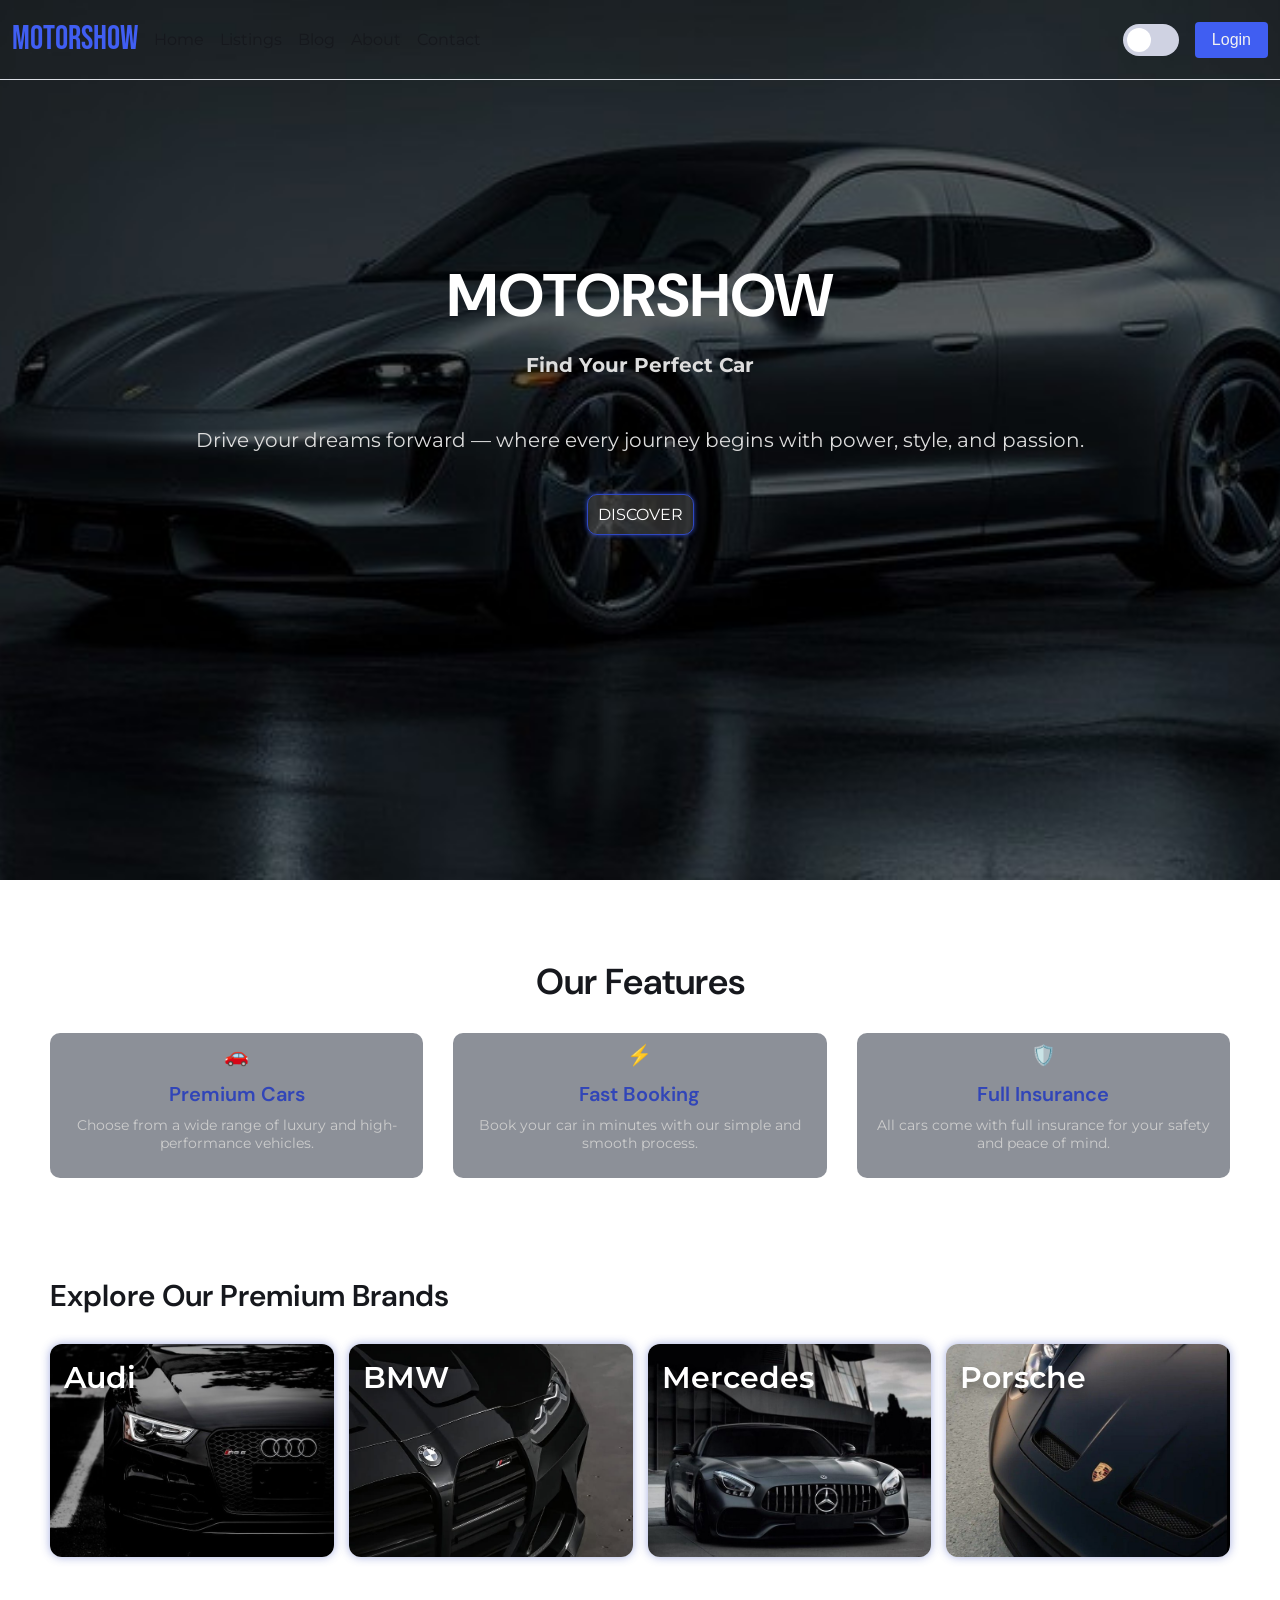
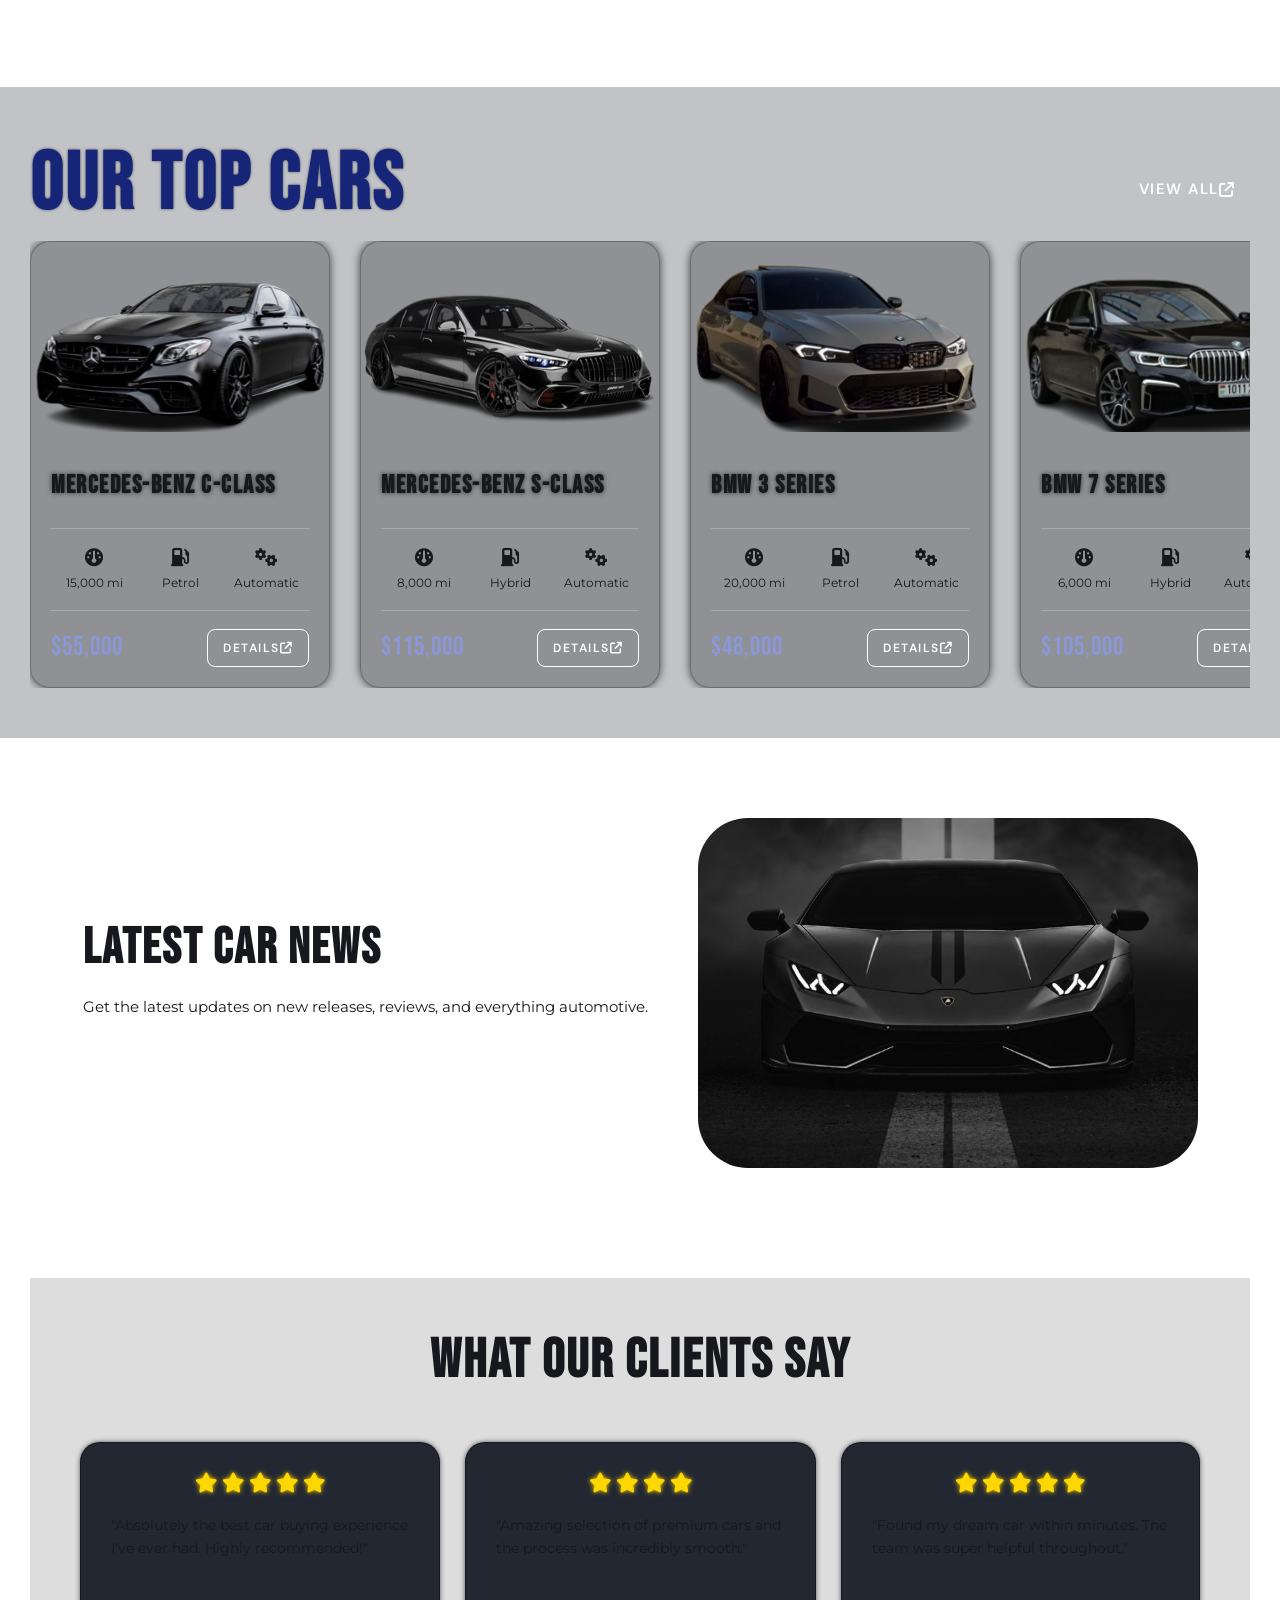
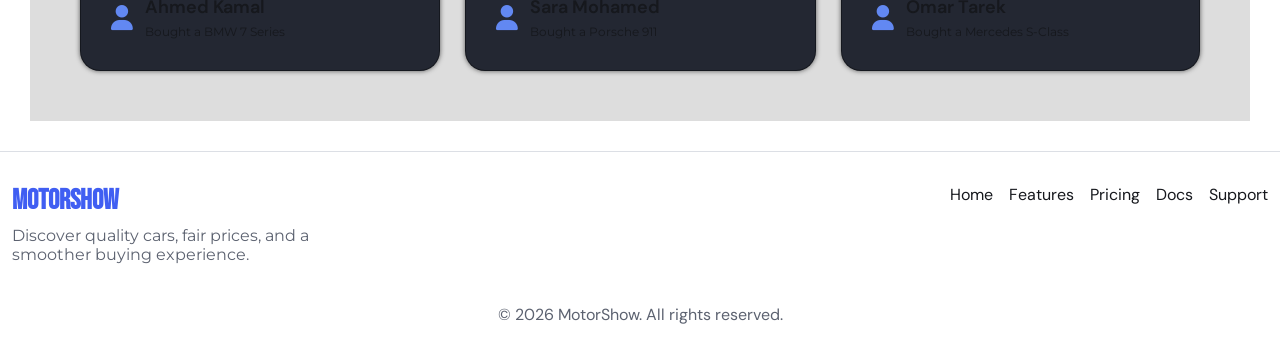
==== index.html @ eb18494c "add reviews-sec" ====
<!doctype html>
<html lang="en">
    <head>
        <meta charset="UTF-8" />
        <meta name="viewport" content="width=device-width, initial-scale=1.0" />
        <title>MotorShow</title>
        <link rel="stylesheet" href="styles/global.css">
        <link rel="stylesheet" href="styles/home.css">
        <link rel="stylesheet" href="https://cdnjs.cloudflare.com/ajax/libs/font-awesome/6.5.1/css/all.min.css">
    </head>
    <body>
        <header>
            <nav class="navbar">
                <div class="container">
                    <a href="#" class="navbar-brand">MotorShow</a>

                    <div class="navbar-nav">
                        <ul class="nav">
                            <a href="index.html" class="nav-link">Home</a>
                            <a href="pages/listings.html" class="nav-link">Listings</a>
                            <a href="pages/blog.html" class="nav-link">Blog</a>
                            <a href="pages/about.html" class="nav-link">About</a>
                            <a href="pages/contact.html" class="nav-link">Contact</a>
                        </ul>
                    </div>

                    <button id="themeToggle" class="theme-toggler"></button>

                    <button class="login button primary">Login</button>
                </div>
            </nav>


            <section class="hero_sec">
                <div class="hero_sec_content">
                    <h1>MOTORSHOW</h1>
                    <p><b>Find Your Perfect Car</b></p>
                    <p>Drive your dreams forward — where every journey begins with power, style, and passion.</p>
                    <a href="#">DISCOVER</a>
                </div>
            </section>
        </header>


        <section class="features">
            <h2>Our Features</h2>

            <div class="features-container">
                <div class="feature-box">
                    <div class="icon">🚗</div>
                    <h3>Premium Cars</h3>
                    <p>Choose from a wide range of luxury and high-performance vehicles.</p>
                </div>

                <div class="feature-box">
                    <div class="icon">⚡</div>
                    <h3>Fast Booking</h3>
                    <p>Book your car in minutes with our simple and smooth process.</p>
                </div>

                <div class="feature-box">
                    <div class="icon">🛡️</div>
                    <h3>Full Insurance</h3>
                    <p>All cars come with full insurance for your safety and peace of mind.</p>
                </div>

            </div>
        </section>


        <section class="brands">
            <h2>Explore Our Premium Brands</h2>

            <div class="brands-cards">
                <div class="band-card">
                    <div class="band-img">
                        <img src="assets/images/Audi-logo.jpg" alt="brand">
                    </div>
                    <span class="band-name">Audi</span>
                </div>

                <div class="band-card">
                    <div class="band-img">
                        <img src="assets/images/BMW-logo.jpg" alt="brand">
                    </div>
                    <span class="band-name">BMW</span>
                </div>

                <div class="band-card">
                    <div class="band-img">
                        <img src="assets/images/Mercedes-Benz-logo.jpg" alt="brand">
                    </div>
                    <span class="band-name">Mercedes</span>
                </div>

                <div class="band-card">
                    <div class="band-img">
                        <img src="assets/images/Porsche-logo.jpg" alt="brand">
                    </div>
                    <span class="band-name">Porsche</span>
                </div>
            </div>
        </section>
        

        <section class="top-cars-sec">
            <div class="top-cars-header">
                <h2>Our Top Cars</h2>
                <a href="pages/listings.html" class="view-all-btn">
                    View All <i class="fa-solid fa-arrow-up-right-from-square"></i>
                </a>
            </div>

            <div class="top-cars-cards-scroll">
                <div class="top-cars-cards" id="TopCarsCards"></div>
            </div>
        </section>

        
        <section class="news-sec">
            <div class="news-sec-text">
                <h2>Latest Car News</h2>
                <p class="news-desc">Get the latest updates on new releases, reviews, and everything automotive.</p>
                <a href="pages/blog.html" class="news-btn">Explore News</a>
            </div>
            <div class="news-sec-img">
                <img src="assets/images/news.jpg" alt="Car News">
            </div>
        </section>


        <section class="reviews-sec">
            <h2>What Our Clients Say</h2>

            <div class="reviews-cards">
                <div class="reviews-card">
                    <div class="stars">
                        <i class="fa-solid fa-star"></i>
                        <i class="fa-solid fa-star"></i>
                        <i class="fa-solid fa-star"></i>
                        <i class="fa-solid fa-star"></i>
                        <i class="fa-solid fa-star"></i>
                    </div>
                    <p>"Absolutely the best car buying experience I've ever had. Highly recommended!"</p>
                    <div class="user">
                        <i class="fa-solid fa-user"></i>
                        <div>
                            <h4>Ahmed Kamal</h4>
                            <span>Bought a BMW 7 Series</span>
                        </div>
                    </div>
                </div>

                <div class="reviews-card">
                    <div class="stars">
                        <i class="fa-solid fa-star"></i>
                        <i class="fa-solid fa-star"></i>
                        <i class="fa-solid fa-star"></i>
                        <i class="fa-solid fa-star"></i>
                    </div>
                    <p>"Amazing selection of premium cars and the process was incredibly smooth."</p>
                    <div class="user">
                        <i class="fa-solid fa-user"></i>
                        <div>
                            <h4>Sara Mohamed</h4>
                            <span>Bought a Porsche 911</span>
                        </div>
                    </div>
                </div>

                <div class="reviews-card">
                    <div class="stars">
                        <i class="fa-solid fa-star"></i>
                        <i class="fa-solid fa-star"></i>
                        <i class="fa-solid fa-star"></i>
                        <i class="fa-solid fa-star"></i>
                        <i class="fa-solid fa-star"></i>
                    </div>
                    <p>"Found my dream car within minutes. The team was super helpful throughout."</p>
                    <div class="user">
                        <i class="fa-solid fa-user"></i>
                        <div>
                            <h4>Omar Tarek</h4>
                            <span>Bought a Mercedes S-Class</span>
                        </div>
                    </div>
                </div>

            </div>
        </section>


        <footer class="footer">
            <div class="container">
                <div class="footer-brand">
                    <h3>MotorShow</h3>
                    <p>Discover quality cars, fair prices, and a smoother buying experience.</p>
                </div>

                <div class="footer-links">
                    <a href="#">Home</a>
                    <a href="#">Features</a>
                    <a href="#">Pricing</a>
                    <a href="#">Docs</a>
                    <a href="#">Support</a>
                </div>
            </div>


            <div class="footer-bottom">© 2026 MotorShow. All rights reserved.</div>
        </footer>

        <script src="scripts/top-cars.js"></script>
        <script src="scripts/toggleTheme.js"></script>
    </body>
</html>
---- styles/global.css ----
/* External fonts */
@import url('https://fonts.googleapis.com/css2?family=DM+Sans:ital,opsz,wght@0,9..40,100..1000;1,9..40,100..1000&family=Montserrat:ital,wght@0,100..900;1,100..900&display=swap');
@import url('https://fonts.googleapis.com/css2?family=Bebas+Neue');

/* Global Reset */
*,
*::after,
*::before {
    margin: 0;
    padding: 0;
    box-sizing: border-box;
}

/* Global variables */
:root,
[data-theme=light] {
    /* Base surfaces */
    --base-color: hsl(0, 0%, 100%);
    --surface-1: hsl(0, 0%, 98%);
    --surface-2: hsl(220, 20%, 96%);

    /* Brand */
    --primary-color: hsl(230, 87%, 60%);
    --secondary-color: hsl(262, 70%, 55%);
    --tertiary-color: hsl(190, 80%, 45%);
    --accent-color: hsl(45, 100%, 55%);

    /* Text */
    --text-light: hsl(0, 0%, 95%);
    --text-dark: hsl(222, 15%, 10%);
    --text-color: hsl(222, 15%, 10%);
    --text-muted: hsl(222, 10%, 40%);

    /* UI states */
    --success-color: hsl(145, 60%, 42%);
    --warning-color: hsl(38, 95%, 55%);
    --danger-color: hsl(0, 80%, 55%);
    --info-color: hsl(200, 90%, 55%);

    /* Borders / dividers */
    --border-color: hsl(220, 15%, 88%);

    /* Font face */
    --ff1: "DM Sans", Arial, Helvetica, sans-serif;
    --ff2: "Montserrat", Arial, Helvetica, sans-serif;

    /* Spacing */
    --spacing1: 0.25rem;
    --spacing2: 0.5rem;
    --spacing3: 0.75rem;
    --spacing4: 1rem;
    --spacing5: 1.25rem;
    --spacing6: 1.5rem;
    --spacing7: 2rem;
    --spacing8: 3rem;
    --spacing9: 5rem;

    /* Font size */
    --fs1: calc(1.375rem + 1.5vw);
    --fs2: calc(1.325rem + 0.9vw);
    --fs3: calc(1.3rem + 0.6vw);
    --fs4: calc(1.275rem + 0.3vw);
    --fs5: 1.25rem;
    --fs6: 1rem;
}

[data-theme=dark] {
    color-scheme: dark;

    /* Base surfaces */
    --base-color: hsl(222, 18%, 10%);
    --surface-1: hsl(222, 18%, 14%);
    --surface-2: hsl(222, 18%, 18%);

    /* Brand (slightly brighter for dark mode) */
    --primary-color: hsl(230, 90%, 65%);
    --secondary-color: hsl(262, 80%, 65%);
    --tertiary-color: hsl(190, 85%, 55%);
    --accent-color: hsl(45, 100%, 60%);

    /* Text */
    --text-color: hsl(0, 0%, 95%);
    --text-muted: hsl(0, 0%, 70%);

    /* UI states (brightened for visibility on dark bg) */
    --success-color: hsl(145, 65%, 55%);
    --warning-color: hsl(38, 95%, 60%);
    --danger-color: hsl(0, 85%, 65%);
    --info-color: hsl(200, 90%, 65%);

    /* Borders / dividers */
    --border-color: hsl(222, 15%, 28%);
}


/* Override default styles */
html,
body {
    font-family: var(--ff2);
    background-color: var(--base-color);
    color: var(--text-color);
    scroll-behavior: smooth;
}

h1,
.h1,
h2,
.h2,
h3,
.h3,
h4,
.h4,
h5,
.h5,
h6,
.h6 {
    font-family: var(--ff1);
    margin-top: 0;
    margin-bottom: var(--spacing2);
    font-weight: 600;
    line-height: 1.2;
    color: var(--text-color);
}

h1,
.h1 {
    font-size: var(--fs1);
}

h2,
.h2 {
    font-size: var(--fs2);
}

h3,
.h3 {
    font-size: var(--fs3);
}

h4,
.h4 {
    font-size: var(--fs4);
}

h5,
.h5 {
    font-size: var(--fs5);
}

h6,
.h6 {
    font-size: var(--fs6);
}

p {
    margin-top: 0;
    margin-bottom: 1rem;
}

/* Utilities */

/* buttons */
.button {
    --btn-text: var(--text-color);
    --btn-color: transparent;
    --btn-border-color: transparent;
    --btn-border-width: 1px;
    --btn-border-radius: 0.25rem;
    display: inline-block;
    padding: var(--spacing2) var(--spacing4);
    font-size: var(--fs6);
    color: var(--btn-text);
    text-align: center;
    text-decoration: none;
    vertical-align: middle;
    cursor: pointer;
    border: var(--btn-border-width) solid var(--btn-border-color);
    border-radius: var(--btn-border-radius);
    background-color: var(--btn-color);
    transition: color 0.15s ease-in-out, background-color 0.15s ease-in-out, border-color 0.15s ease-in-out;
}

.button:hover {
    background-color: color-mix(in srgb, var(--btn-color), black 10%);
    border-color: color-mix(in srgb, var(--btn-color), black 15%);
}

.button:active {
    background-color: color-mix(in srgb, var(--btn-color), black 20%);
    border-color: color-mix(in srgb, var(--btn-color), black 25%);
}

.button:focus-visible {
    box-shadow: 0 0 0 0.25rem color-mix(in srgb, var(--btn-color), transparent 70%);
}

.button.primary {
    --btn-text: var(--text-light);
    --btn-color: var(--primary-color);
}

.button.secondary {
    --btn-text: var(--text-light);
    --btn-color: var(--secondary-color);
}

.button.tertiary {
    --btn-text: var(--text-dark);
    --btn-color: var(--tertiary-color);
}

.button.accent {
    --btn-text: var(--text-dark);
    --btn-color: var(--accent-color);
}

.button.success {
    --btn-text: var(--text-dark);
    --btn-color: var(--success-color);
}

.button.warning {
    --btn-text: var(--text-dark);
    --btn-color: var(--warning-color);
}

.button.danger {
    --btn-text: var(--text-light);
    --btn-color: var(--danger-color);
}

/* containers */
.container {
    width: 100%;
    padding: 0 var(--spacing3);
    margin: auto;
}

.container-sm {
    max-width: 540px;
    margin: auto;
    padding: 0 var(--spacing3);
}

.container-md {
    max-width: 720px;
    margin: auto;
    padding: 0 var(--spacing3);
}

.container-lg {
    max-width: 960px;
    margin: auto;
    padding: 0 var(--spacing3);
}

.container-xl {
    max-width: 1140px;
    margin: auto;
    padding: 0 var(--spacing3);
}

/* form control */
.form-group {
    display: flex;
    flex-direction: column;
    gap: var(--spacing2);
    margin-bottom: var(--spacing5);
}

.form-label {
    font-family: var(--ff1);
    font-size: var(--fs6);
    color: var(--text-color);
    font-weight: 500;
}

.form-control {
    width: 100%;
    padding: var(--spacing3) var(--spacing4);
    font-size: var(--fs6);
    font-family: var(--ff2);
    color: var(--text-color);
    background-color: var(--surface-1, var(--base-color));
    border: 1px solid var(--border-color, rgba(0, 0, 0, 0.15));
    border-radius: 0.5rem;
    outline: none;
    transition: border-color 0.15s ease, box-shadow 0.15s ease, background-color 0.15s ease;
}

/* PLACEHOLDER */
.form-control::placeholder {
    color: color-mix(in srgb, var(--text-color), transparent 60%);
}

.form-control:focus {
    border-color: var(--primary-color);
    box-shadow: 0 0 0 0.2rem color-mix(in srgb, var(--primary-color), transparent 75%);
}

textarea.form-control {
    min-height: 120px;
    resize: vertical;
}

.form-text {
    font-size: 0.85rem;
    color: var(--text-muted);
}

/* validate state */
.form-control.is-success {
    border-color: var(--success-color);
}

.form-control.is-success:focus {
    box-shadow: 0 0 0 0.2rem color-mix(in srgb, var(--success-color), transparent 75%);
}

.form-control.is-error {
    border-color: var(--danger-color);
}

.form-control.is-error:focus {
    box-shadow: 0 0 0 0.2rem color-mix(in srgb, var(--danger-color), transparent 75%);
}

.form-control.is-warning {
    border-color: var(--warning-color);
}

.form-control.is-warning:focus {
    box-shadow: 0 0 0 0.2rem color-mix(in srgb, var(--warning-color), transparent 75%);
}

/* feedback */
.form-feedback {
    font-size: 0.85rem;
    margin-top: -0.25rem;
}

.form-feedback.success {
    color: var(--success-color);
}

.form-feedback.error {
    color: var(--danger-color);
}

.form-feedback.warning {
    color: var(--warning-color);
}

/* Select */
.select {
    /* remove arrow */
    appearance: none;

    /* custom arrow */
    background-image: url("data:image/svg+xml,%3Csvg xmlns='http://www.w3.org/2000/svg' viewBox='0 0 20 20'%3E%3Cpath fill='%23666' d='M5 7l5 5 5-5z'/%3E%3C/svg%3E");
    background-repeat: no-repeat;
    background-position: right var(--spacing1) center;
    background-size: 1rem;

    padding: var(--spacing3) var(--spacing8) var(--spacing3) var(--spacing4);
    font-size: var(--fs6);
    color: var(--text-color);
    background-color: var(--surface-1, var(--base-color));
    border: 1px solid var(--border-color);
    border-radius: 0.5rem;
    outline: none;
    cursor: pointer;
    transition: border-color 0.15s ease,
        box-shadow 0.15s ease,
        background-color 0.15s ease;
}

.select:focus {
    border-color: var(--primary-color);
    box-shadow: 0 0 0 0.2rem color-mix(in srgb, var(--primary-color), transparent 75%);
}

.select:hover {
    border-color: color-mix(in srgb, var(--border-color), var(--text-color) 20%);
}

/* navbar */
.navbar {
    --brand-font: "Bebas Neue", "Arial Narrow", Arial, Helvetica, sans-serif;
    --brand-color: var(--primary-color);
    display: flex;
    gap: var(--spacing4);
    flex-wrap: nowrap;
    align-items: center;
    justify-content: space-between;
    color: var(--navbar-text-color);
    padding: var(--spacing4) 0;
    border-bottom: 1px solid var(--border-color);
}

.navbar>.container {
    display: flex;
    gap: inherit;
    align-items: center;
    justify-content: space-between;
}

.navbar .navbar-brand {
    font-family: var(--brand-font);
    font-size: var(--fs2);
    font-weight: normal;
    color: var(--brand-color);
    text-decoration: none;
    padding: var(--spacing1) 0;
}

.navbar-nav {
    display: flex;
    flex-grow: 1;
    align-items: center;
}

.navbar .nav {
    display: flex;
    gap: var(--spacing4);
    list-style: none;
    align-items: center;
}

.navbar .nav .nav-link {
    color: var(--text-color);
    text-decoration: none;
    transition: color 0.15s ease;

}

.navbar .nav .nav-link:hover {
    color: var(--primary-color);
}

.theme-toggler {
    --bg-light: hsl(230, 25%, 85%);
    --bg-dark: hsl(230, 87%, 75%);
    --toggler-thumb: #fff;
    --width: 3.5rem;
    --height: 2rem;
    --margin: 0.25rem;
    --thumb-width: calc(var(--height) - var(--margin) * 2);
    position: relative;
    width: var(--width);
    height: var(--height);
    background-color: var(--bg-light);
    border: none;
    border-radius: 50rem;
}

.theme-toggler::after {
    content: "";
    position: absolute;
    display: block;
    width: var(--thumb-width);
    aspect-ratio: 1 / 1;
    background-color: var(--toggler-thumb);
    border-radius: 100%;
    left: 0;
    top: 50%;
    translate: var(--margin) -50%;
    transition: translate 0.25s ease,
        background-color 0.25s ease;
}

[data-theme="dark"] .theme-toggler {
    background-color: var(--bg-dark)
}

[data-theme="dark"] .theme-toggler::after {
    translate: calc(var(--width) - var(--thumb-width) - var(--margin)) -50%;
}

/* footer */
.footer {
    color: var(--text-color);
    padding: var(--spacing7) 0;
    border-top: 1px solid var(--border-color);
    font-family: var(--ff1);
}

.footer .container {
    display: flex;
    justify-content: space-between;
    gap: var(--spacing6);
    flex-wrap: wrap;
}

.footer-brand {
    max-width: 20rem;
}

.footer-brand h3 {
    font-family: "Bebas Neue", "Arial Narrow", Arial, sans-serif;
    color: var(--primary-color);
    font-size: var(--fs3);
    margin-bottom: var(--spacing2);
}

.footer-brand p {
    font-family: var(--ff2);
    color: var(--text-muted);
    font-size: var(--fs6);
}

.footer-links {
    display: flex;
    gap: var(--spacing4);
    flex-wrap: wrap;
}

.footer-links a {
    text-decoration: none;
    color: var(--text-color);
    transition: color 0.15s ease;
}

.footer-links a:hover {
    color: var(--primary-color);
}

.footer-bottom {
    margin-top: var(--spacing6);
    text-align: center;
    color: var(--text-muted);
}
---- styles/home.css ----
header{
    background-image: url("../assets/images/header.jpg");
    background-position: center;
    background-size: cover;
    background-repeat: no-repeat;
}
.hero_sec{
    width: 100%;
    height: 800px;
    display: flex;
    justify-content: center;
    padding-top: 80px;
}
.hero_sec_content{
    padding: 100px;
    text-align: center;
    line-height: 50px;
}
.hero_sec_content h1{
    font-size: 60px;
    font-weight: bold;
    color: #ffffff;
}
.hero_sec_content p {
    font-size: 20px;
    margin-bottom: 25px;
    color: #ddd;
}
.hero_sec_content a {
    border: 1px solid #2f48c2;
    border-radius: 10px;
    text-decoration: none;
    padding:10px;
    color: #ffffff;
    background-color: #49484891;
    cursor: pointer;
    transition: 0.3s;
    box-shadow: 0 0 5px #2f48c2;
}
.hero_sec_content a:hover{
    background-color: #000000ac;
    box-shadow: 0 0 8px #2f48c2;
}


.features {
    padding: 80px 50px;
    color: white;
    text-align: center;
}
.features h2 {
    font-size: 36px;
    margin-bottom: 30px;
}
.features-container {
    display: grid;
    grid-template-columns: repeat(auto-fit, minmax(200px, 1fr));
    gap: 30px;
}
.feature-box {
    background: #383f4d93;
    padding: 10px;
    border-radius: 10px;
    transition: 0.3s;
}
.feature-box:hover {
    transform: translateY(-10px);
    background-color: #232732;
}
.icon {
    font-size: 20px;
    margin-bottom: 15px;
}
.feature-box h3 {
    color: #3145b8;
    margin-bottom: 10px;
    font-size: 20px;
}
.feature-box p {
    font-size: 14px;
    color: #ccc;
}

.brands {
    padding: 20px 50px 50px 50px;
}
.brands h2 {
    font-size: 30px;
    font-weight: 600;
    margin-bottom: 30px;
}
.brands-cards {
    display: grid;
    grid-template-columns: repeat(4, 1fr);
    gap: 15px;
}
.band-card {
    position: relative;
    border-radius: 12px;
    overflow: hidden;
    aspect-ratio: 4/3;
    cursor: pointer;
    box-shadow: 0 0 10px #3145b871;
}
.band-img {
    width: 100%;
    height: 100%;
}
.band-img img {
    width: 100%;
    height: 100%;
    object-fit: cover;
    display: block;
    transition: transform 0.4s ease;
}
.band-card:hover .band-img img {
    transform: scale(1.05);
}
.band-name {
    position: absolute;
    top: 14px;
    left: 14px;
    z-index: 2;
    font-size: 30px;
    font-weight: 600;
    color: #ffffff;
    line-height: 1.3;
    text-shadow: 0 5px 10px rgba(0,0,0,0.4);
}


.top-cars-sec { 
    padding: 50px 30px; 
    margin-top: 80px;
    background-color: #3339474d;
}
.top-cars-header {
    display: flex;
    justify-content: space-between;
}
.top-cars-header h2 {
    font-family: 'Bebas Neue', sans-serif;
    font-size: 80px;
    letter-spacing: 3px;
    color: #172579;
    text-shadow: 0 0 3px rgba(0, 0, 0, 0.555);
}
.view-all-btn {
    display: inline-flex;
    align-items: center;
    color: white;
    font-family: 'DM Sans', sans-serif;
    font-size: 15px;
    font-weight: 600;
    letter-spacing: 1.5px;
    text-transform: uppercase;
    padding: 10px 15px;
    text-decoration: none;
    transition: color 0.25s;
}
.view-all-btn:hover { 
    color: #889af0bd;
}
.top-cars-cards {
    display: flex;
    gap: 30px;
    overflow-x: auto;
    scroll-snap-type: x mandatory;
    scrollbar-width: none;
}
.top-cars-cards::-webkit-scrollbar { 
    display: none; 
}
.car-card {
    flex: 0 0 300px;
    background-color: #00000041;
    border: 1px solid #00000041;
    box-shadow: 0 0 8px #000000a8;
    border-radius: 20px;
    overflow: hidden;
    scroll-snap-align: start;
    opacity: 0;
    transform: translateY(30px);
    animation: fadeUp 0.5s ease forwards;
    transition: transform 0.35s ease, box-shadow 0.35s ease, border-color 0.35s ease;
}
.car-card:hover {
    border: 1px solid #04169f92;
    box-shadow: 0 0 10px #04169f92;
}
@keyframes fadeUp {
    to { 
        opacity: 1; 
        transform: translateY(0); 
    }
}
.card-img {
    position: relative;
    height: 190px;
    overflow: hidden;
}
.card-img img {
    width: 100%; 
    height: 100%;
    object-fit: cover;
    transition: transform 0.5s ease;
}
.car-card:hover .card-img img { 
    transform: scale(1.06); 
}
.card-body { 
    padding: 20px 20px 0; 
}
.car-head ,
.car-features{
    border-bottom: 1px solid rgba(255, 255, 255, 0.228);
    padding: 20px 0;
}
.car-head h3 {
    font-family: 'Bebas Neue', sans-serif;
    font-size: 25px;
    text-shadow: 0 0 5px rgba(0, 0, 0, 0.667);
    letter-spacing: 1.5px;
    line-height: 1.1;
}
.car-features {
    display: flex;
    justify-content: space-between;
    margin-bottom: 18px;
}
.car-feature {
    display: flex;
    flex-direction: column;
    align-items: center;
    gap: 8px;
    flex: 1;
}
.car-feature i { 
    font-size: 18px; 
}
.car-feature span { 
    font-size: 12px;
    text-align: center; 
}
.car-details {
    display: flex;
    align-items: center;
    justify-content: space-between;
    padding: 0 0 20px;
}
.car-price {
    font-family: 'Bebas Neue', sans-serif;
    font-size: 26px;
    letter-spacing: 1px;
    color: #889af0bd;
}
.view-btn {
    display: inline-flex;
    align-items: center;
    border: 1px solid white;
    color: white;
    font-family: 'DM Sans', sans-serif;
    font-size: 12px;
    font-weight: 600;
    letter-spacing: 1.5px;
    text-transform: uppercase;
    padding: 10px 15px;
    border-radius: 8px;
    text-decoration: none;
    transition: background 0.25s, color 0.25s;
}
.view-btn:hover { 
    background:#2327326a; 
    color: #889af0bd;
    border: 1px solid #889af0bd;
}


.news-sec {
    display: flex;
    align-items: center;
    justify-content: center;
    gap: 50px;
    padding: 80px;
}
.news-sec-text h2 {
    font-family: 'Bebas Neue', sans-serif;
    font-size: 50px;
    letter-spacing: 2px;
    margin-bottom: 16px;
}
.news-desc {
    font-size: 15px;
    line-height: 1.7;
    margin-bottom: 28px;
}
.news-btn {
    text-align: center;
    border-bottom: 1px solid white;
    color: white;
    padding: 10px 20px;
    border-radius: 8px;
    text-decoration: none;
    font-size: 13px;
    font-weight: 600;
    letter-spacing: 1.5px;
    text-transform: uppercase;
    transition: color 0.25s;
}
.news-btn:hover {
    color: #2874e6;
    border-bottom: 1px solid #2874e6;
}
.news-sec-img {
    width: 500px;
    height: 350px;
    border-radius: 50px;
    overflow: hidden;
}
.news-sec-img img {
    width: 100%;
    height: 100%;
    object-fit: cover;
}


.reviews-sec {
    margin: 30px;
    padding: 50px;
    background-color: #3536392b;
}
.reviews-sec h2 {
    font-family: 'Bebas Neue', sans-serif;
    font-size: 55px;
    letter-spacing: 2px;
    text-align: center;
    margin-bottom: 48px;
}
.reviews-cards {
    display: flex;
    gap: 25px;
}
.reviews-card {
    background-color: #232732;
    border: 1px solid rgba(0, 0, 0, 0.388);
    box-shadow: 0 0 5px rgba(0, 0, 0, 0.614);
    border-radius: 20px;
    padding: 30px;
    display: flex;
    flex-direction: column;
    gap: 20px;
    transition: 0.3s;
}
.reviews-card:hover {
    border: 1px solid rgba(94, 93, 93, 0.388);
    box-shadow: 0 0 8px rgba(94, 93, 93, 0.388);
}
.stars{
    text-align: center;
}
.stars i {
    color: gold;
    text-shadow: 0 0 5px gold;
    font-size: 20px;
}
.reviews-card p {
    font-size: 14px;
    line-height: 1.7;
}
.user {
    display: flex;
    align-items: center;
    gap: 12px;
}
.user i{
    font-size: 25px;
    color: #6288f2;
}
.user h4 {
    font-size: 18px;
    font-weight: 600;
    margin-bottom: 2px;
}
.user span {
    font-size: 12px;
}
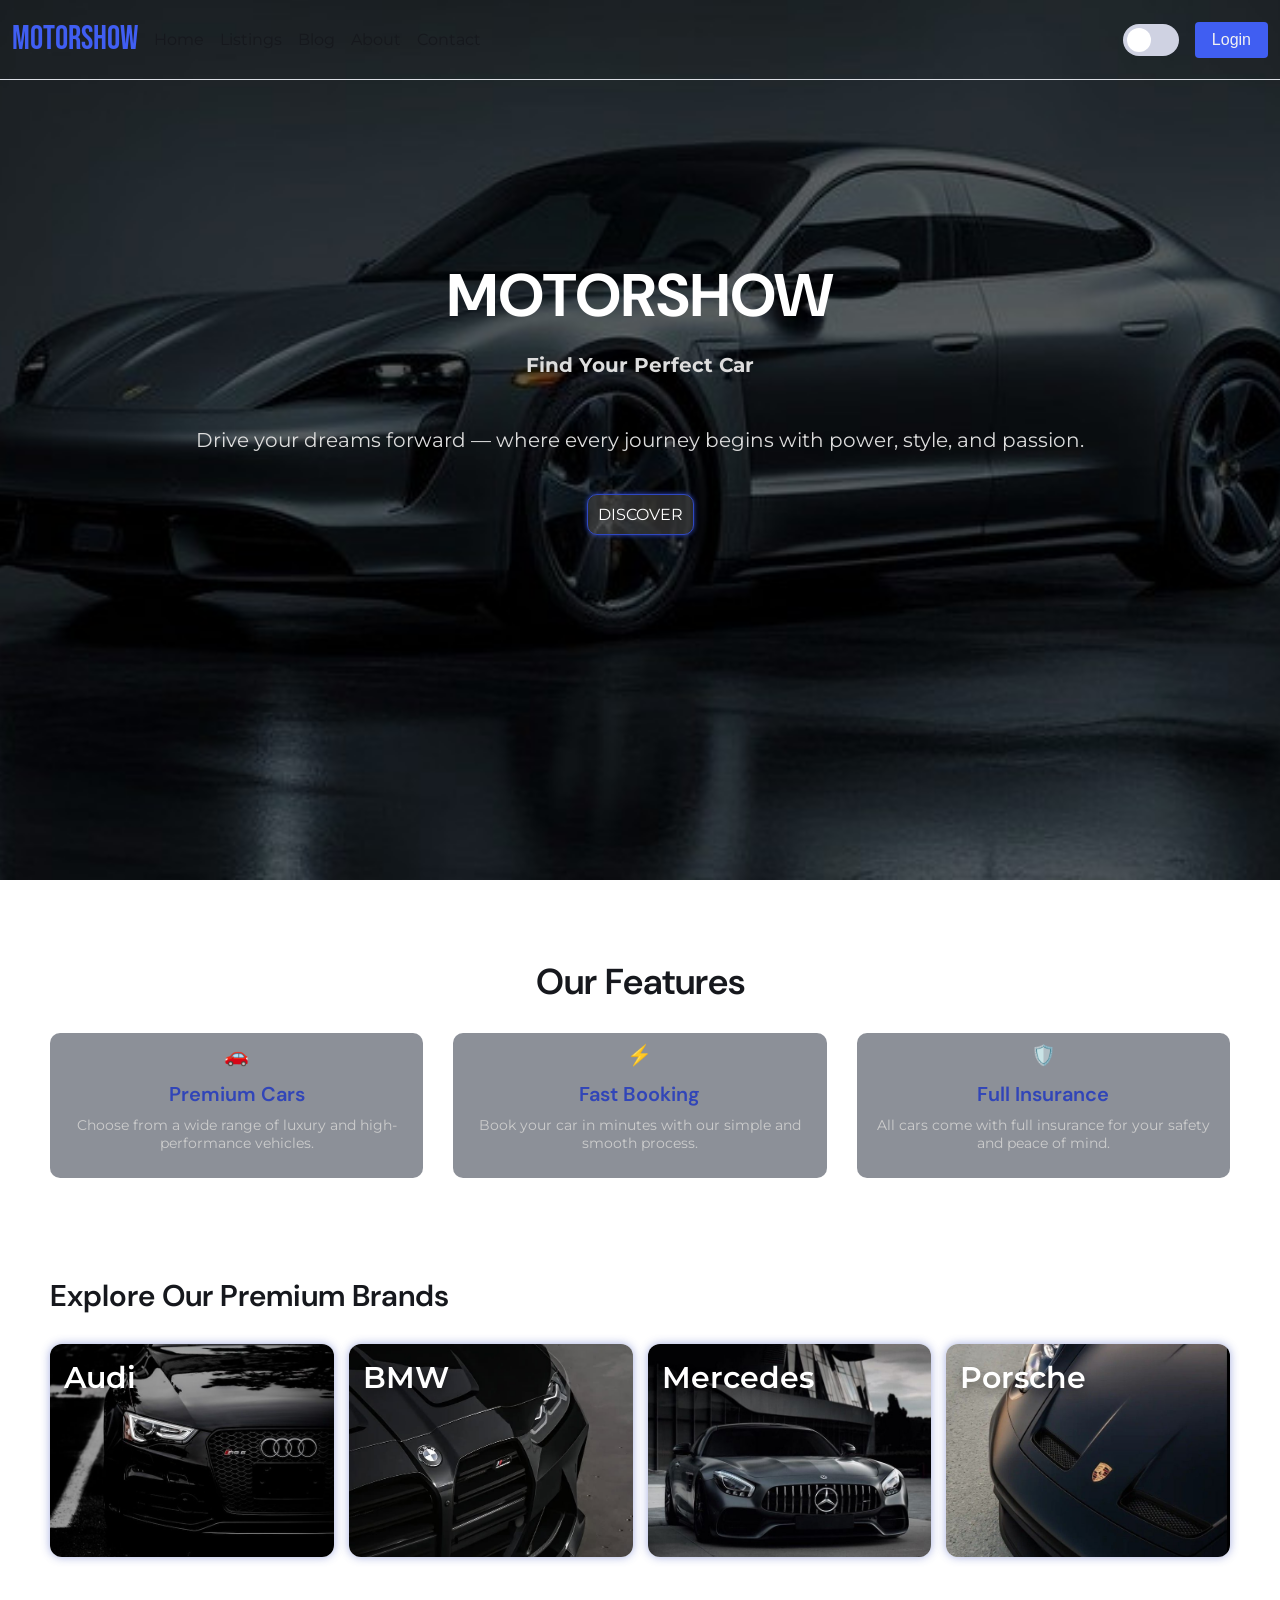
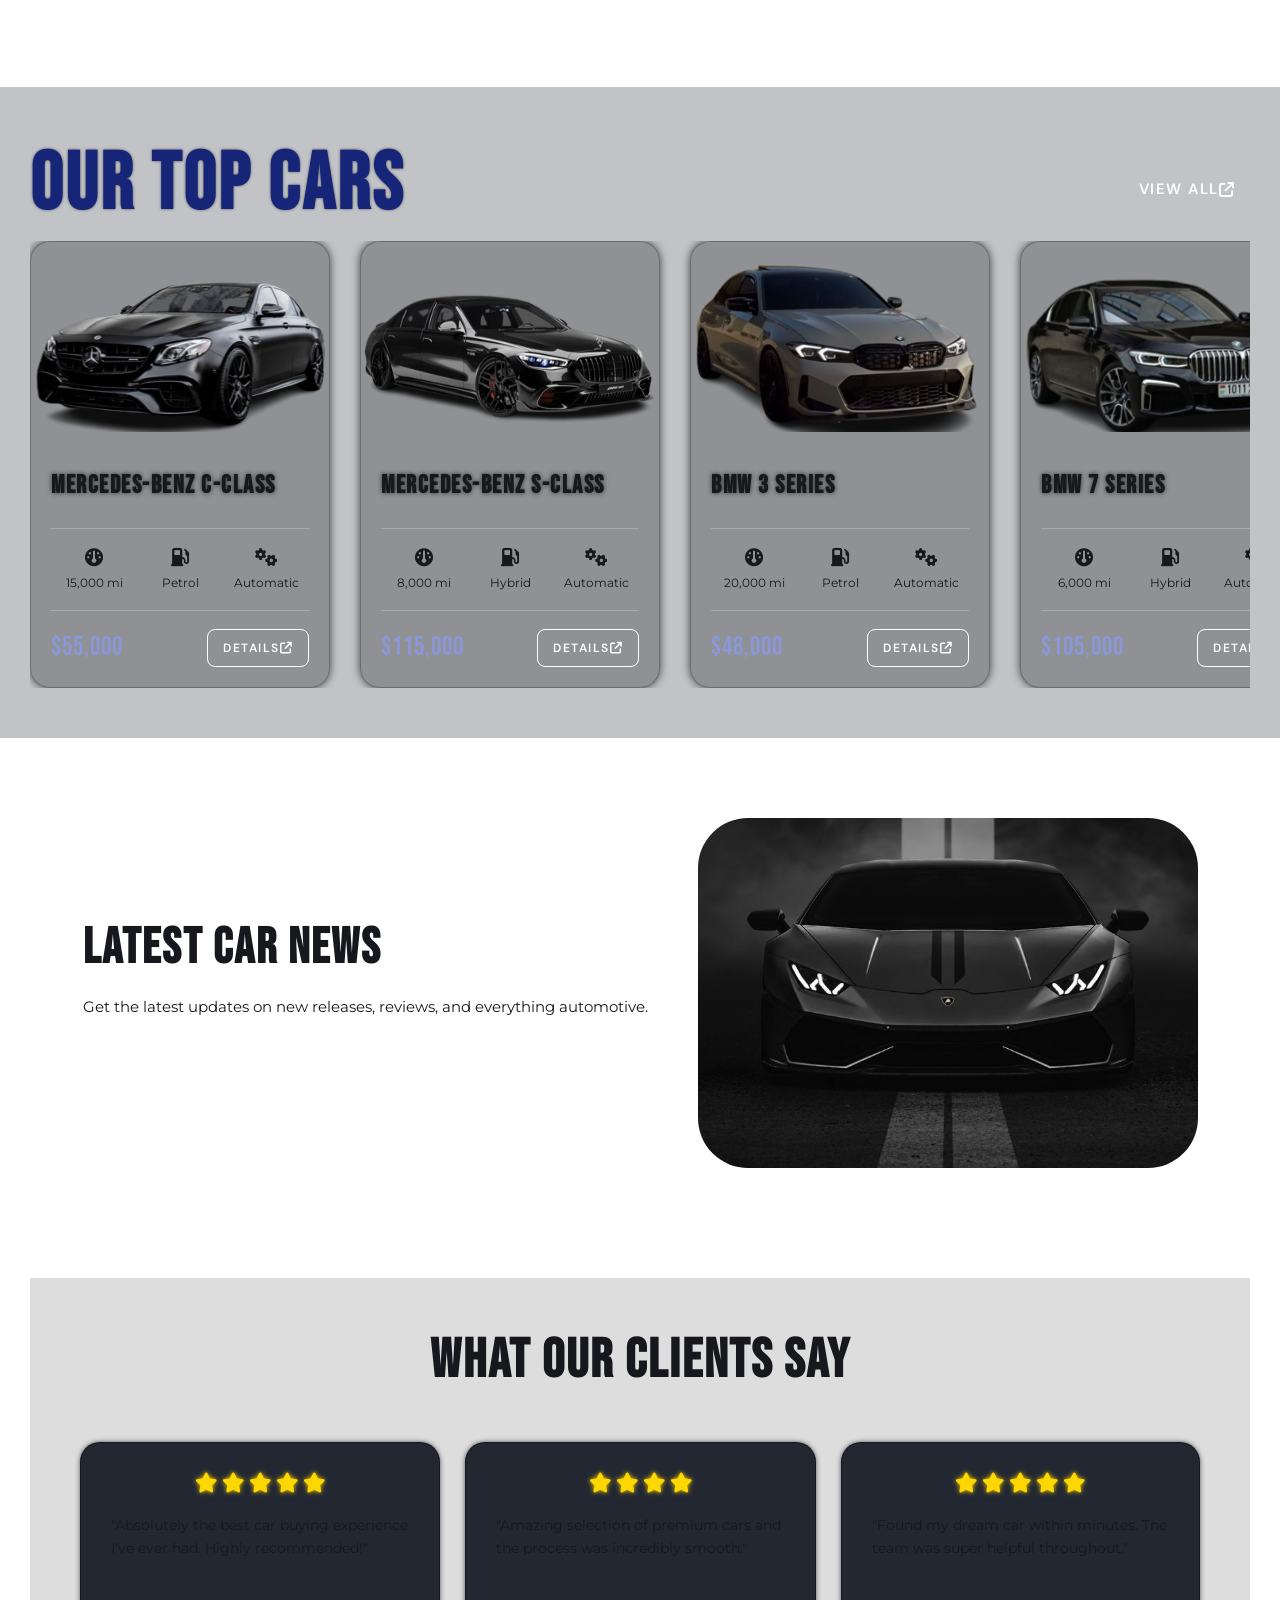
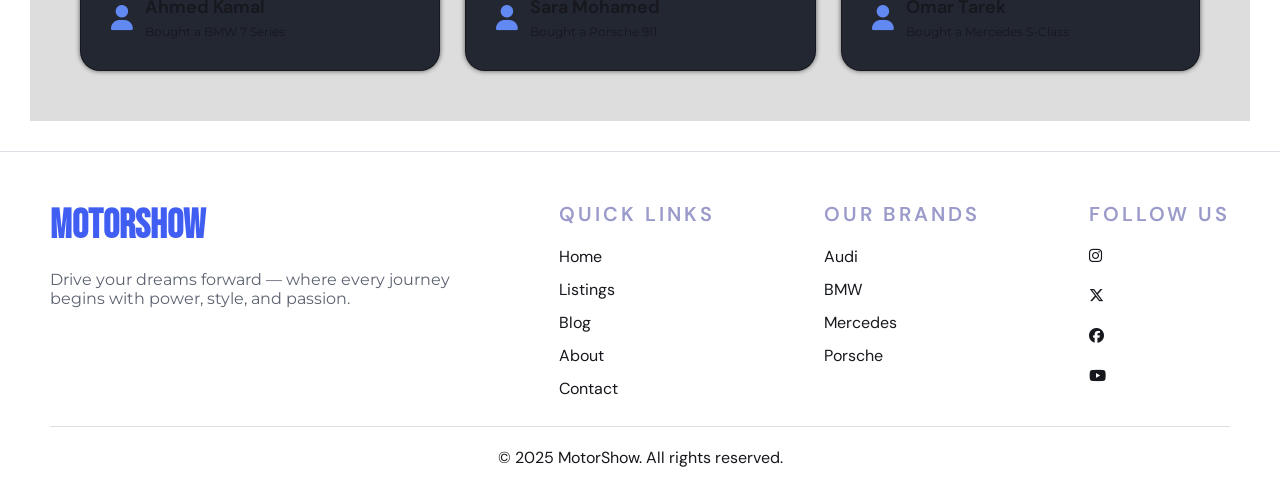
==== commit 6bb25f22: "update navbar + footer" ====
--- a/index.html
+++ b/index.html
@@ -12,7 +12,7 @@
         <header>
             <nav class="navbar">
                 <div class="container">
-                    <a href="#" class="navbar-brand">MotorShow</a>
+                    <a href="index.html" class="navbar-brand">MotorShow</a>
 
                     <div class="navbar-nav">
                         <ul class="nav">
@@ -191,23 +191,47 @@
 
 
         <footer class="footer">
-            <div class="container">
+            <div class="footer-top">
                 <div class="footer-brand">
                     <h3>MotorShow</h3>
-                    <p>Discover quality cars, fair prices, and a smoother buying experience.</p>
+                    <p>Drive your dreams forward — where every journey begins with power, style, and passion.</p>
                 </div>
 
                 <div class="footer-links">
-                    <a href="#">Home</a>
-                    <a href="#">Features</a>
-                    <a href="#">Pricing</a>
-                    <a href="#">Docs</a>
-                    <a href="#">Support</a>
-                </div>
-            </div>
-
-
-            <div class="footer-bottom">© 2026 MotorShow. All rights reserved.</div>
+                    <h4>Quick Links</h4>
+                    <ul>
+                        <li><a href="index.html">Home</a></li>
+                        <li><a href="pages/listings.html">Listings</a></li>
+                        <li><a href="pages/blog.html">Blog</a></li>
+                        <li><a href="pages/about.html">About</a></li>
+                        <li><a href="pages/contact.html">Contact</a></li>
+                    </ul>
+                </div>
+
+                <div class="footer-links">
+                    <h4>Our Brands</h4>
+                    <ul>
+                        <li>Audi</li>
+                        <li>BMW</li>
+                        <li>Mercedes</li>
+                        <li>Porsche</li>
+                    </ul>
+                </div>
+
+                <div class="footer-social">
+                    <h4>Follow Us</h4>
+                    <div class="social-icons">
+                        <a href="#"><i class="fa-brands fa-instagram"></i></a>
+                        <a href="#"><i class="fa-brands fa-x-twitter"></i></a>
+                        <a href="#"><i class="fa-brands fa-facebook"></i></a>
+                        <a href="#"><i class="fa-brands fa-youtube"></i></a>
+                    </div>
+                </div>
+
+            </div>
+            <div class="footer-bottom">
+                <p>© 2025 MotorShow. All rights reserved.</p>
+            </div>
         </footer>
 
         <script src="scripts/top-cars.js"></script>
--- a/styles/global.css
+++ b/styles/global.css
@@ -477,56 +477,76 @@
     translate: calc(var(--width) - var(--thumb-width) - var(--margin)) -50%;
 }
 
-/* footer */
+
 .footer {
-    color: var(--text-color);
-    padding: var(--spacing7) 0;
+    padding: 50px 50px 0 50px;
     border-top: 1px solid var(--border-color);
     font-family: var(--ff1);
 }
-
-.footer .container {
+.footer-top {
     display: flex;
     justify-content: space-between;
-    gap: var(--spacing6);
-    flex-wrap: wrap;
-}
-
+    gap: 50px;
+    padding-bottom: 20px;
+}
 .footer-brand {
-    max-width: 20rem;
-}
-
+    max-width: 400px;
+}
 .footer-brand h3 {
     font-family: "Bebas Neue", "Arial Narrow", Arial, sans-serif;
     color: var(--primary-color);
-    font-size: var(--fs3);
-    margin-bottom: var(--spacing2);
-}
-
+    font-size: 40px;
+    margin-bottom: 20px;
+}
 .footer-brand p {
     font-family: var(--ff2);
     color: var(--text-muted);
     font-size: var(--fs6);
 }
-
-.footer-links {
-    display: flex;
-    gap: var(--spacing4);
-    flex-wrap: wrap;
-}
-
+.footer-links h4,
+.footer-social h4 {
+    font-size: 20px;
+    font-weight: 600;
+    letter-spacing: 3px;
+    text-transform: uppercase;
+    margin-bottom: 20px;
+    color: rgb(155, 155, 203);
+}
+.footer-links ul{
+    list-style: none;
+    display: flex;
+    flex-direction: column;
+    gap: 12px;
+}
 .footer-links a {
     text-decoration: none;
     color: var(--text-color);
     transition: color 0.15s ease;
 }
-
 .footer-links a:hover {
     color: var(--primary-color);
 }
-
+.social-icons {
+    display: flex;
+    flex-direction: column;
+}
+.social-icons a {
+    width: 40px;
+    height: 40px;
+    color: var(--text-color);
+    font-size: 15px;
+    text-decoration: none;
+    transition: 0.3s;
+}
+.social-icons a:hover {
+    color: var(--primary-color);
+}
 .footer-bottom {
-    margin-top: var(--spacing6);
+    padding: 20px;
+    border-top: 1px solid ;
     text-align: center;
-    color: var(--text-muted);
-}+    border-top: 1px solid var(--border-color);
+}
+
+
+
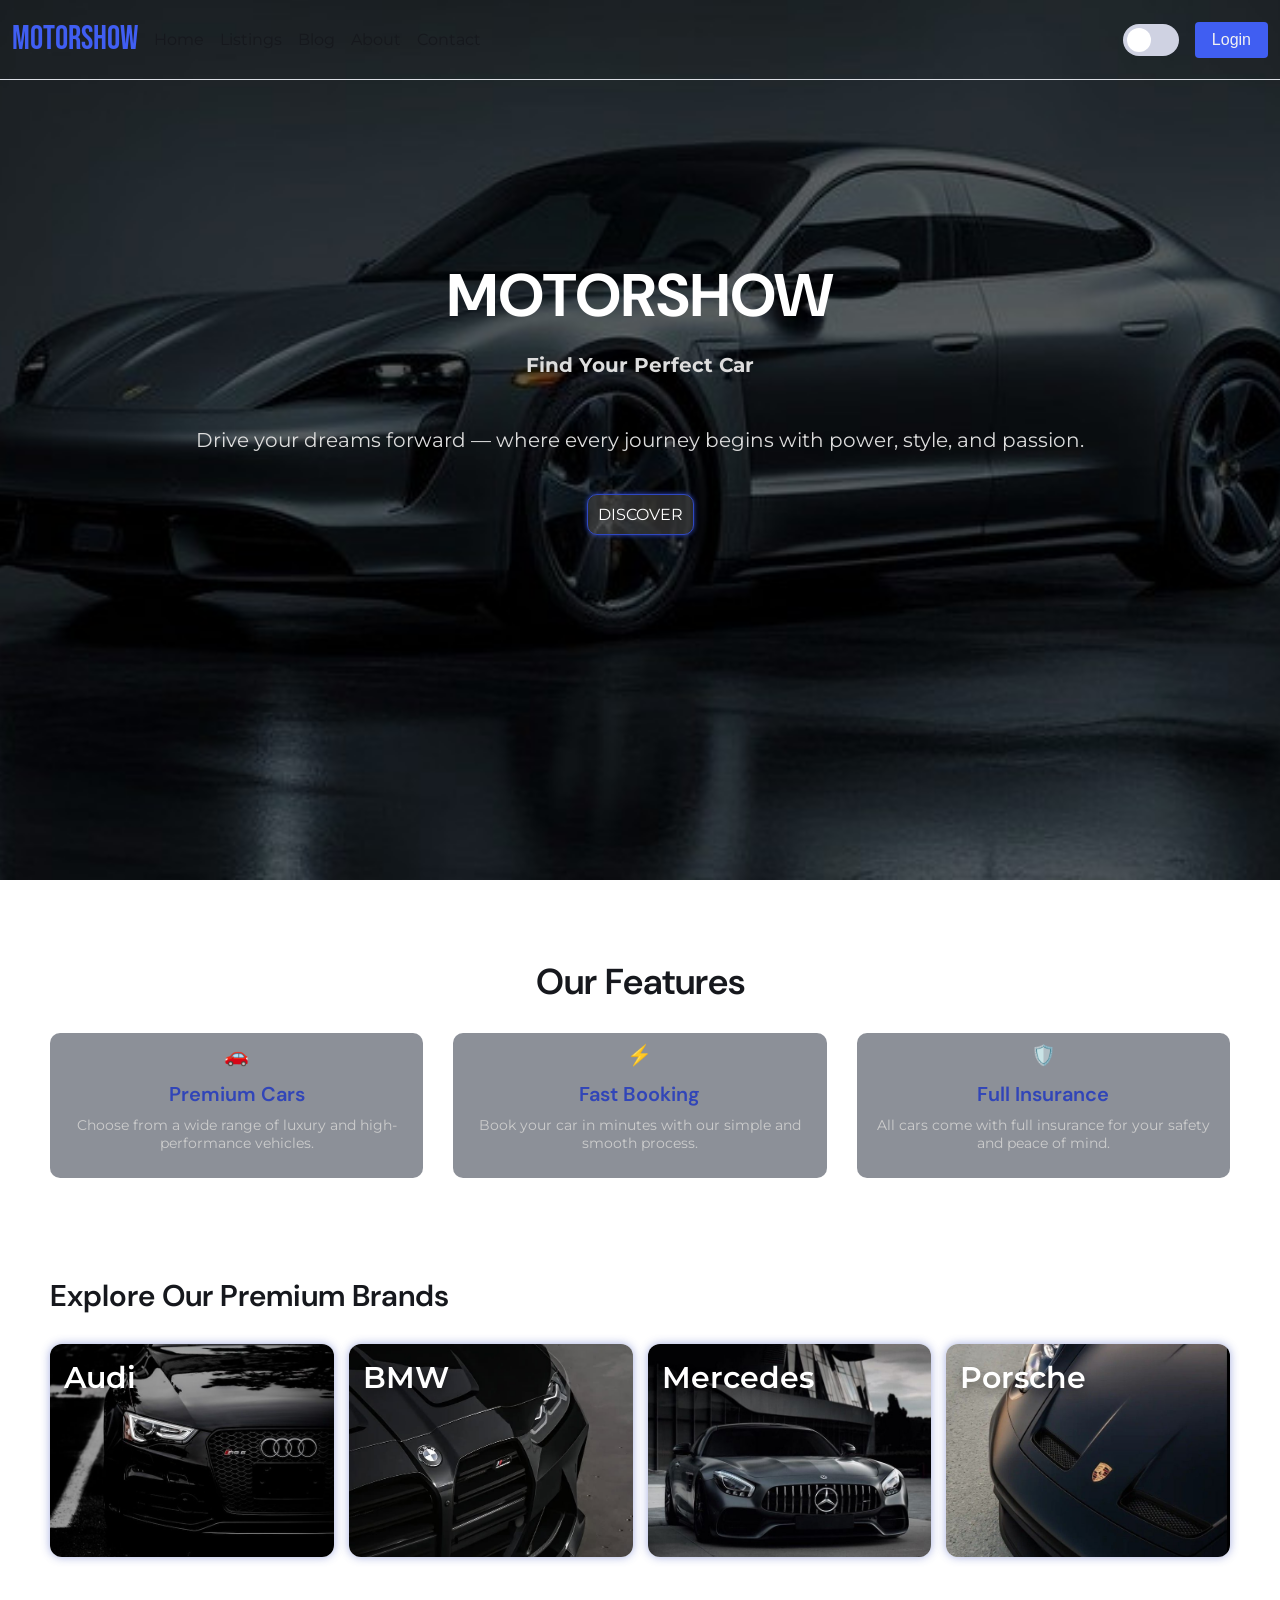
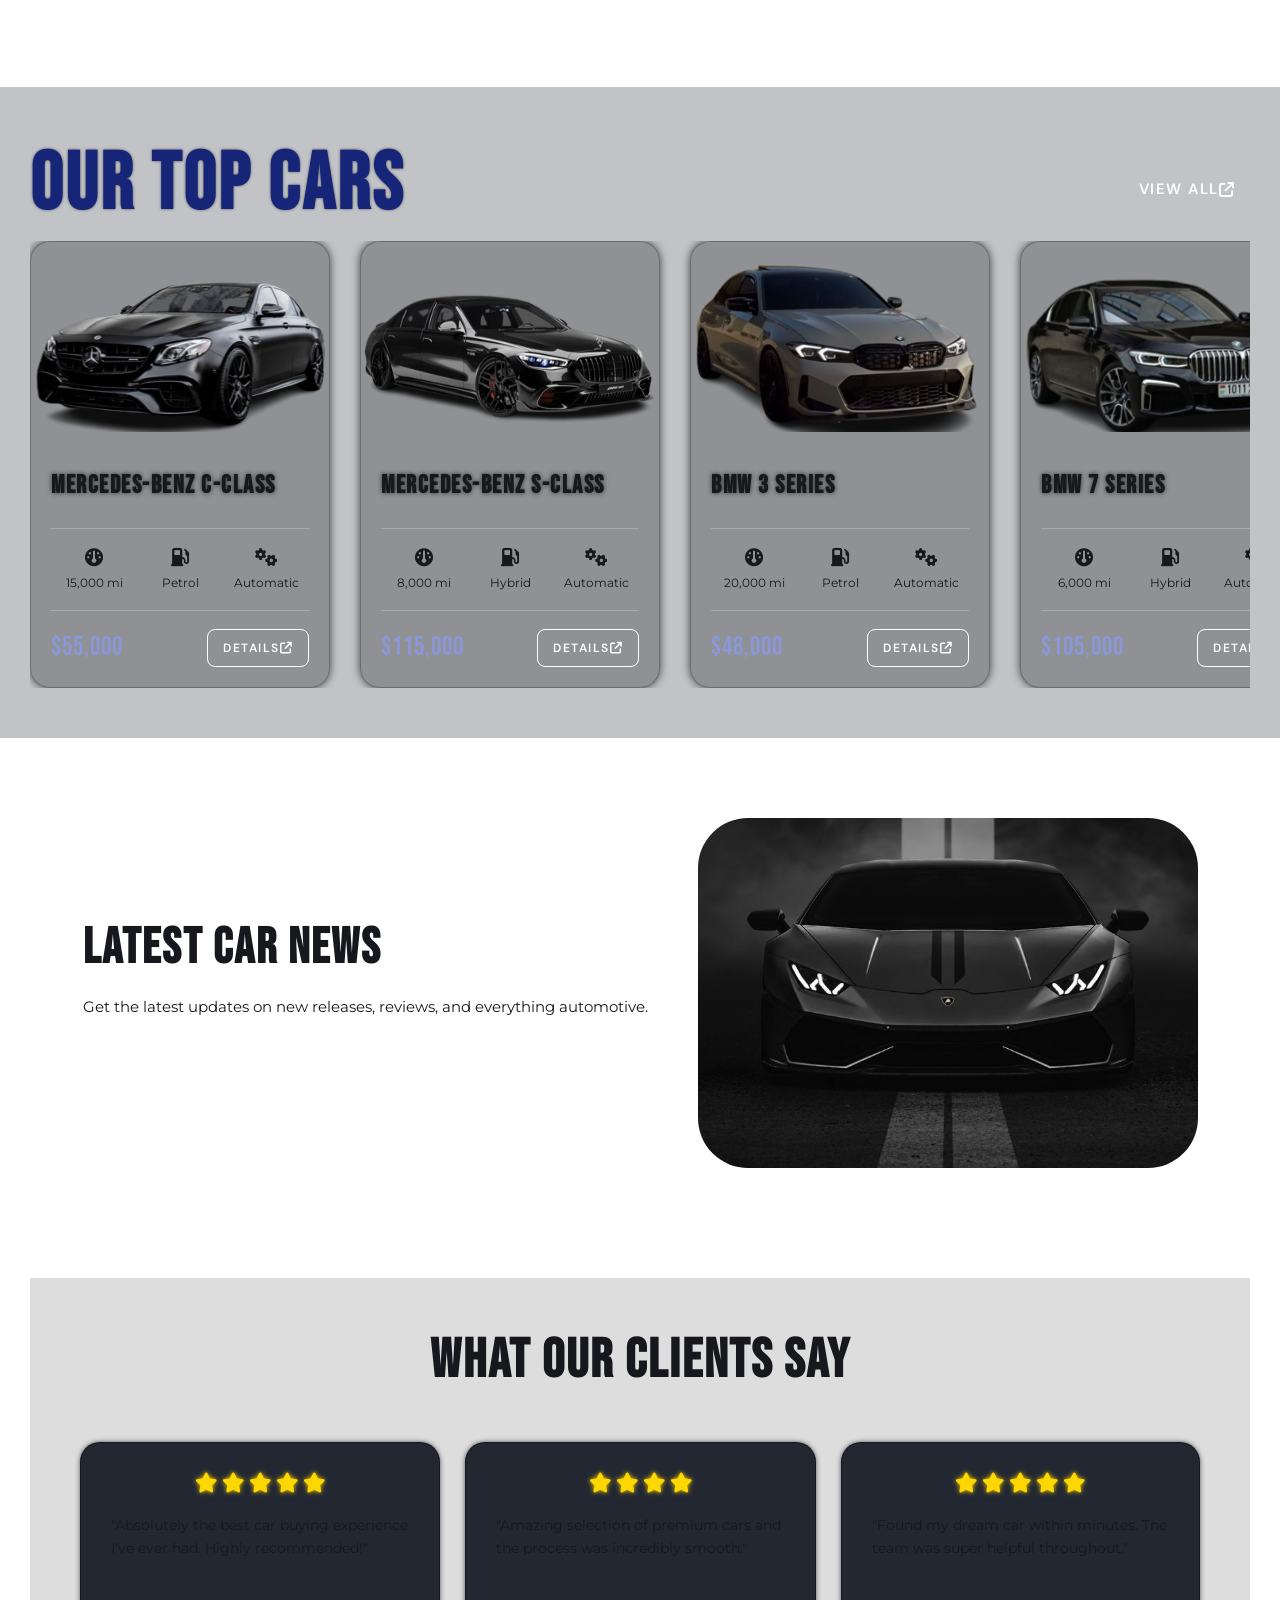
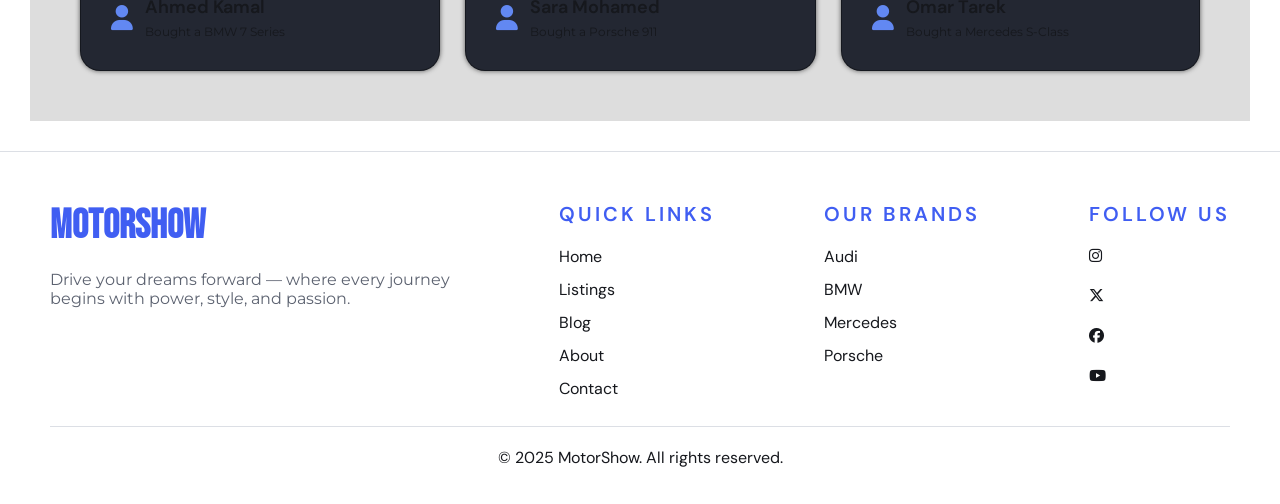
==== commit 5b664ea2: "refactor(links): more readable links" ====
--- a/index.html
+++ b/index.html
@@ -16,11 +16,11 @@
 
                     <div class="navbar-nav">
                         <ul class="nav">
-                            <a href="index.html" class="nav-link">Home</a>
-                            <a href="pages/listings.html" class="nav-link">Listings</a>
-                            <a href="pages/blog.html" class="nav-link">Blog</a>
-                            <a href="pages/about.html" class="nav-link">About</a>
-                            <a href="pages/contact.html" class="nav-link">Contact</a>
+                            <a href="./index.html" class="nav-link">Home</a>
+                            <a href="./pages/listings.html" class="nav-link">Listings</a>
+                            <a href="./pages/blog.html" class="nav-link">Blog</a>
+                            <a href="./pages/about.html" class="nav-link">About</a>
+                            <a href="./pages/contact.html" class="nav-link">Contact</a>
                         </ul>
                     </div>
 
@@ -36,7 +36,7 @@
                     <h1>MOTORSHOW</h1>
                     <p><b>Find Your Perfect Car</b></p>
                     <p>Drive your dreams forward — where every journey begins with power, style, and passion.</p>
-                    <a href="#">DISCOVER</a>
+                    <a href="#brands">DISCOVER</a>
                 </div>
             </section>
         </header>
@@ -68,7 +68,7 @@
         </section>
 
 
-        <section class="brands">
+        <section class="brands" id="brands">
             <h2>Explore Our Premium Brands</h2>
 
             <div class="brands-cards">
@@ -200,11 +200,11 @@
                 <div class="footer-links">
                     <h4>Quick Links</h4>
                     <ul>
-                        <li><a href="index.html">Home</a></li>
-                        <li><a href="pages/listings.html">Listings</a></li>
-                        <li><a href="pages/blog.html">Blog</a></li>
-                        <li><a href="pages/about.html">About</a></li>
-                        <li><a href="pages/contact.html">Contact</a></li>
+                        <li><a href="./index.html">Home</a></li>
+                        <li><a href="./pages/listings.html">Listings</a></li>
+                        <li><a href="./pages/blog.html">Blog</a></li>
+                        <li><a href="./pages/about.html">About</a></li>
+                        <li><a href="./pages/contact.html">Contact</a></li>
                     </ul>
                 </div>
 
--- a/styles/global.css
+++ b/styles/global.css
@@ -19,11 +19,8 @@
     --surface-1: hsl(0, 0%, 98%);
     --surface-2: hsl(220, 20%, 96%);
 
-    /* Brand */
+    /* Colors */
     --primary-color: hsl(230, 87%, 60%);
-    --secondary-color: hsl(262, 70%, 55%);
-    --tertiary-color: hsl(190, 80%, 45%);
-    --accent-color: hsl(45, 100%, 55%);
 
     /* Text */
     --text-light: hsl(0, 0%, 95%);
@@ -33,9 +30,7 @@
 
     /* UI states */
     --success-color: hsl(145, 60%, 42%);
-    --warning-color: hsl(38, 95%, 55%);
-    --danger-color: hsl(0, 80%, 55%);
-    --info-color: hsl(200, 90%, 55%);
+    --error-color: hsl(0, 80%, 55%);
 
     /* Borders / dividers */
     --border-color: hsl(220, 15%, 88%);
@@ -72,21 +67,16 @@
     --surface-1: hsl(222, 18%, 14%);
     --surface-2: hsl(222, 18%, 18%);
 
-    /* Brand (slightly brighter for dark mode) */
+    /* Colors (brighter for dark mode) */
     --primary-color: hsl(230, 90%, 65%);
-    --secondary-color: hsl(262, 80%, 65%);
-    --tertiary-color: hsl(190, 85%, 55%);
-    --accent-color: hsl(45, 100%, 60%);
 
     /* Text */
     --text-color: hsl(0, 0%, 95%);
     --text-muted: hsl(0, 0%, 70%);
 
-    /* UI states (brightened for visibility on dark bg) */
+    /* UI states (brighter for dark mode) */
     --success-color: hsl(145, 65%, 55%);
-    --warning-color: hsl(38, 95%, 60%);
-    --danger-color: hsl(0, 85%, 65%);
-    --info-color: hsl(200, 90%, 65%);
+    --error-color: hsl(0, 85%, 65%);
 
     /* Borders / dividers */
     --border-color: hsl(222, 15%, 28%);
@@ -226,7 +216,7 @@
 
 .button.danger {
     --btn-text: var(--text-light);
-    --btn-color: var(--danger-color);
+    --btn-color: var(--error-color);
 }
 
 /* containers */
@@ -318,19 +308,11 @@
 }
 
 .form-control.is-error {
-    border-color: var(--danger-color);
+    border-color: var(--error-color);
 }
 
 .form-control.is-error:focus {
-    box-shadow: 0 0 0 0.2rem color-mix(in srgb, var(--danger-color), transparent 75%);
-}
-
-.form-control.is-warning {
-    border-color: var(--warning-color);
-}
-
-.form-control.is-warning:focus {
-    box-shadow: 0 0 0 0.2rem color-mix(in srgb, var(--warning-color), transparent 75%);
+    box-shadow: 0 0 0 0.2rem color-mix(in srgb, var(--error-color), transparent 75%);
 }
 
 /* feedback */
@@ -344,11 +326,7 @@
 }
 
 .form-feedback.error {
-    color: var(--danger-color);
-}
-
-.form-feedback.warning {
-    color: var(--warning-color);
+    color: var(--error-color);
 }
 
 /* Select */
@@ -510,7 +488,7 @@
     letter-spacing: 3px;
     text-transform: uppercase;
     margin-bottom: 20px;
-    color: rgb(155, 155, 203);
+    color: var(--primary-color);
 }
 .footer-links ul{
     list-style: none;
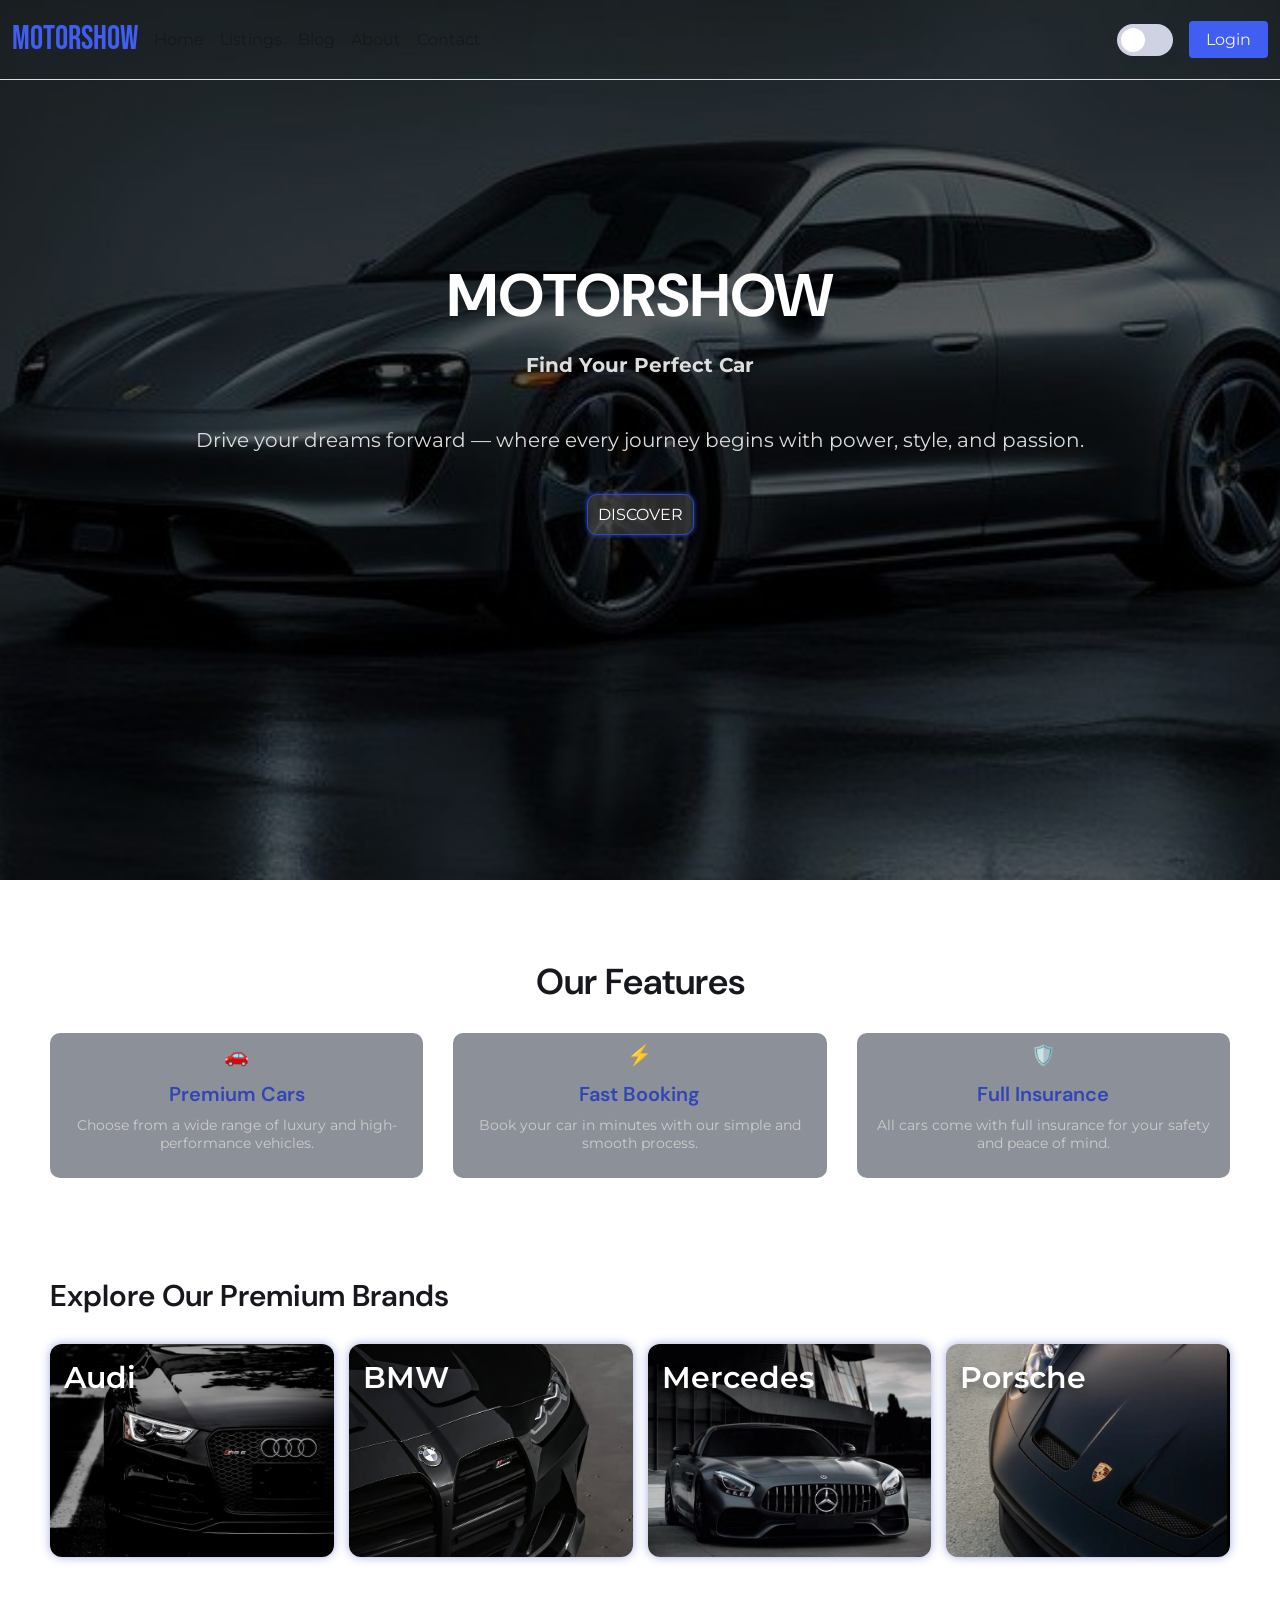
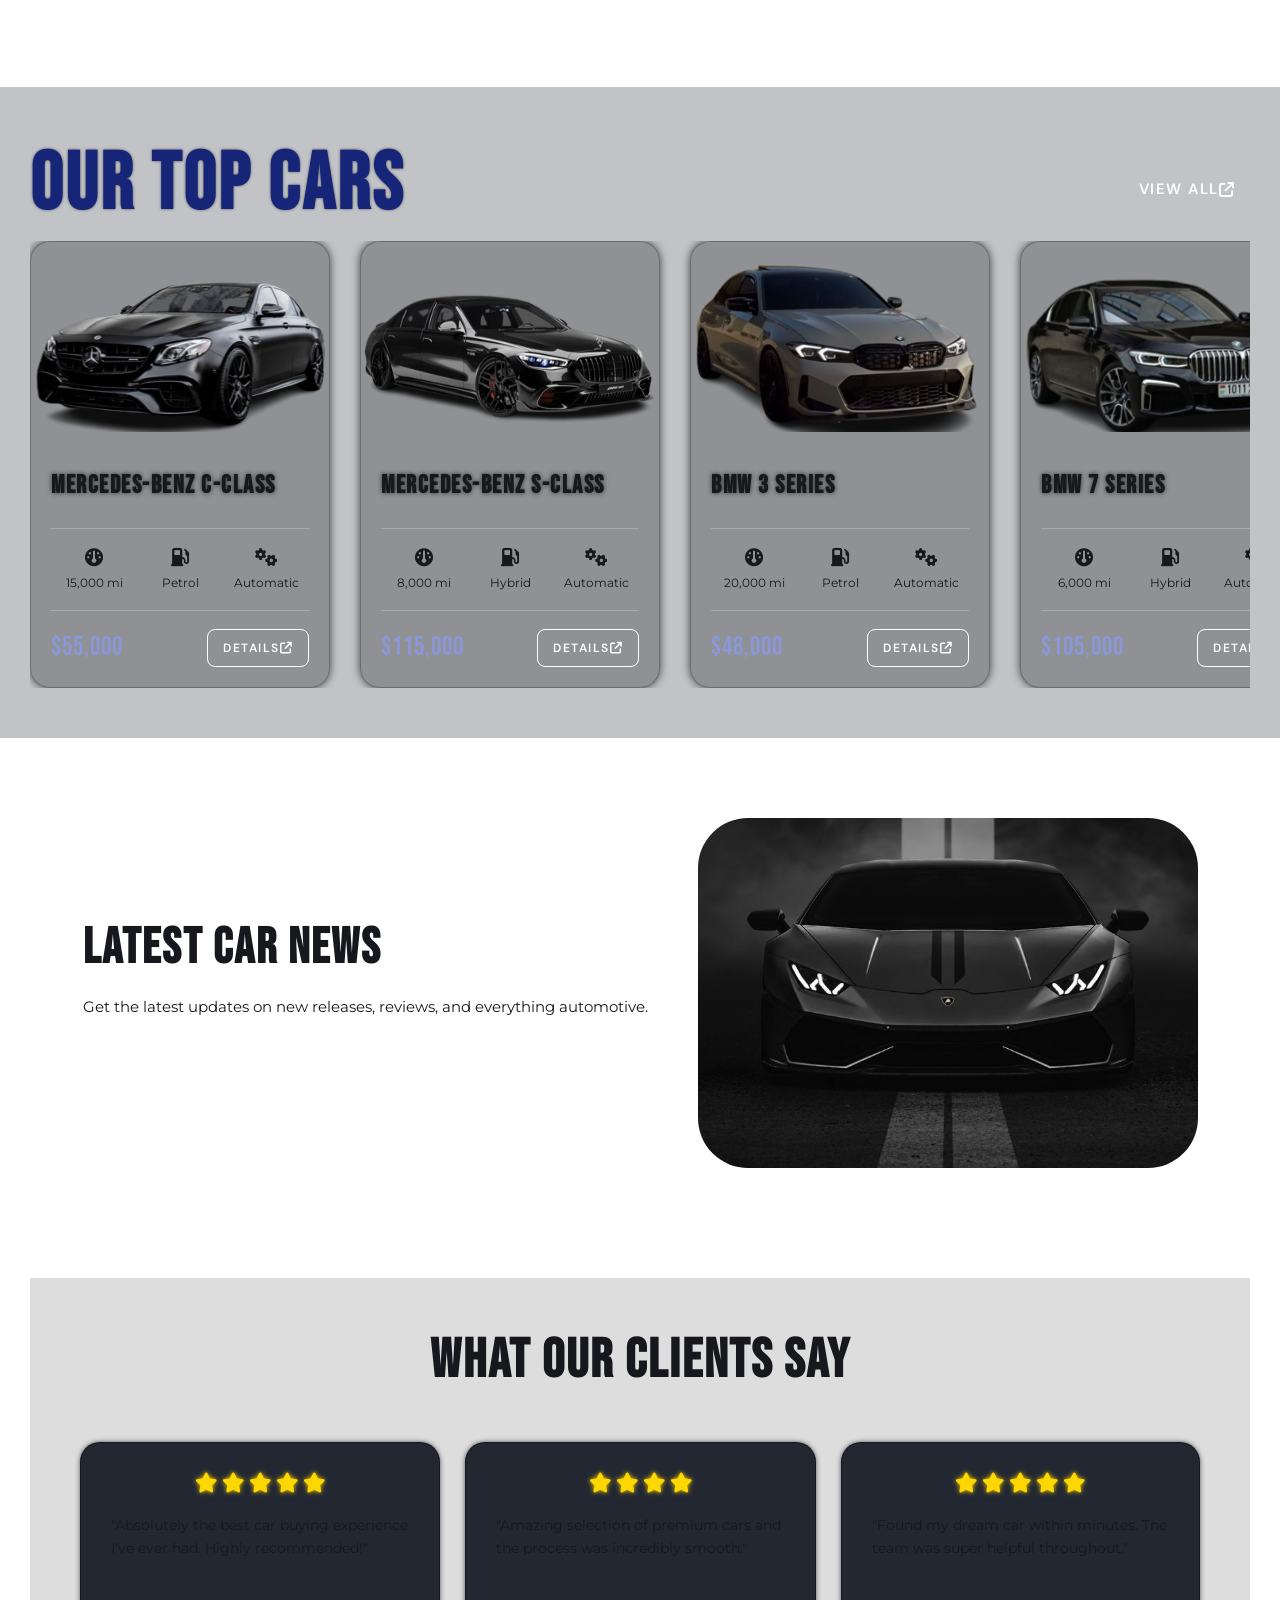
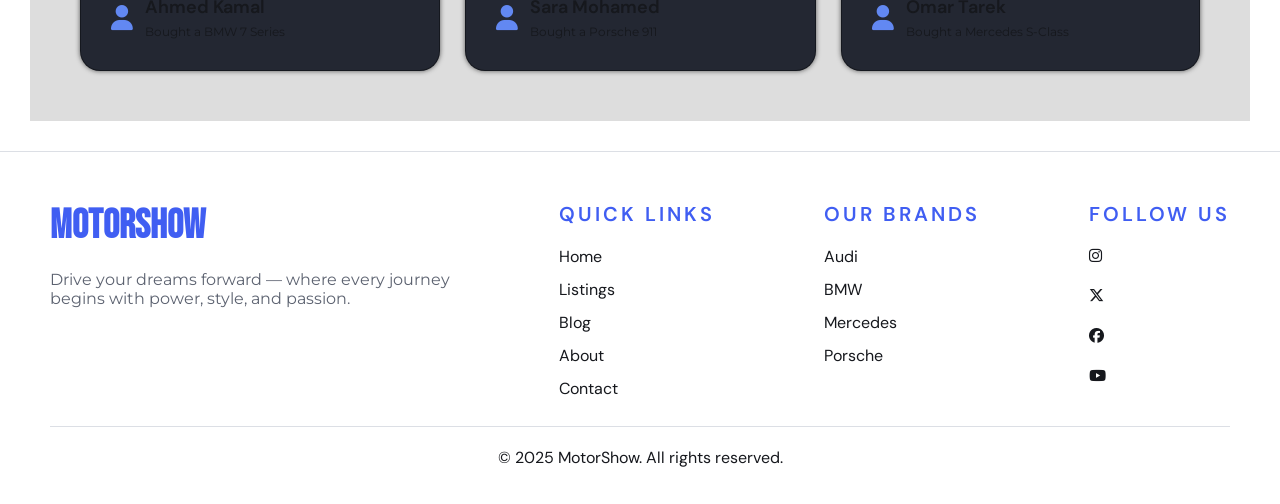
==== commit aeb0220b: "feat(navbar): add profile image if logged-in in navbar" ====
--- a/index.html
+++ b/index.html
@@ -4,9 +4,9 @@
         <meta charset="UTF-8" />
         <meta name="viewport" content="width=device-width, initial-scale=1.0" />
         <title>MotorShow</title>
-        <link rel="stylesheet" href="styles/global.css">
-        <link rel="stylesheet" href="styles/home.css">
-        <link rel="stylesheet" href="https://cdnjs.cloudflare.com/ajax/libs/font-awesome/6.5.1/css/all.min.css">
+        <link rel="stylesheet" href="styles/global.css" />
+        <link rel="stylesheet" href="styles/home.css" />
+        <link rel="stylesheet" href="https://cdnjs.cloudflare.com/ajax/libs/font-awesome/6.5.1/css/all.min.css" />
     </head>
     <body>
         <header>
@@ -26,10 +26,11 @@
 
                     <button id="themeToggle" class="theme-toggler"></button>
 
-                    <button class="login button primary">Login</button>
+                    <div class="nav-auth" id="navAuth">
+                        <a class="button primary" href="./pages/login.html" id="loginLink">Login</a>
+                    </div>
                 </div>
             </nav>
-
 
             <section class="hero_sec">
                 <div class="hero_sec_content">
@@ -41,7 +42,6 @@
             </section>
         </header>
 
-
         <section class="features">
             <h2>Our Features</h2>
 
@@ -63,10 +63,8 @@
                     <h3>Full Insurance</h3>
                     <p>All cars come with full insurance for your safety and peace of mind.</p>
                 </div>
-
-            </div>
-        </section>
-
+            </div>
+        </section>
 
         <section class="brands" id="brands">
             <h2>Explore Our Premium Brands</h2>
@@ -74,34 +72,33 @@
             <div class="brands-cards">
                 <div class="band-card">
                     <div class="band-img">
-                        <img src="assets/images/Audi-logo.jpg" alt="brand">
+                        <img src="assets/images/Audi-logo.jpg" alt="brand" />
                     </div>
                     <span class="band-name">Audi</span>
                 </div>
 
                 <div class="band-card">
                     <div class="band-img">
-                        <img src="assets/images/BMW-logo.jpg" alt="brand">
+                        <img src="assets/images/BMW-logo.jpg" alt="brand" />
                     </div>
                     <span class="band-name">BMW</span>
                 </div>
 
                 <div class="band-card">
                     <div class="band-img">
-                        <img src="assets/images/Mercedes-Benz-logo.jpg" alt="brand">
+                        <img src="assets/images/Mercedes-Benz-logo.jpg" alt="brand" />
                     </div>
                     <span class="band-name">Mercedes</span>
                 </div>
 
                 <div class="band-card">
                     <div class="band-img">
-                        <img src="assets/images/Porsche-logo.jpg" alt="brand">
+                        <img src="assets/images/Porsche-logo.jpg" alt="brand" />
                     </div>
                     <span class="band-name">Porsche</span>
                 </div>
             </div>
         </section>
-        
 
         <section class="top-cars-sec">
             <div class="top-cars-header">
@@ -116,7 +113,6 @@
             </div>
         </section>
 
-        
         <section class="news-sec">
             <div class="news-sec-text">
                 <h2>Latest Car News</h2>
@@ -124,10 +120,9 @@
                 <a href="pages/blog.html" class="news-btn">Explore News</a>
             </div>
             <div class="news-sec-img">
-                <img src="assets/images/news.jpg" alt="Car News">
-            </div>
-        </section>
-
+                <img src="assets/images/news.jpg" alt="Car News" />
+            </div>
+        </section>
 
         <section class="reviews-sec">
             <h2>What Our Clients Say</h2>
@@ -185,10 +180,8 @@
                         </div>
                     </div>
                 </div>
-
-            </div>
-        </section>
-
+            </div>
+        </section>
 
         <footer class="footer">
             <div class="footer-top">
@@ -227,7 +220,6 @@
                         <a href="#"><i class="fa-brands fa-youtube"></i></a>
                     </div>
                 </div>
-
             </div>
             <div class="footer-bottom">
                 <p>© 2025 MotorShow. All rights reserved.</p>
@@ -235,6 +227,7 @@
         </footer>
 
         <script src="scripts/top-cars.js"></script>
+        <script src="scripts/navAuth.js"></script>
         <script src="scripts/toggleTheme.js"></script>
     </body>
 </html>
--- a/styles/global.css
+++ b/styles/global.css
@@ -21,6 +21,7 @@
 
     /* Colors */
     --primary-color: hsl(230, 87%, 60%);
+    --secondary-color: hsl(262, 70%, 55%);
 
     /* Text */
     --text-light: hsl(0, 0%, 95%);
@@ -30,7 +31,7 @@
 
     /* UI states */
     --success-color: hsl(145, 60%, 42%);
-    --error-color: hsl(0, 80%, 55%);
+    --danger-color: hsl(0, 80%, 55%);
 
     /* Borders / dividers */
     --border-color: hsl(220, 15%, 88%);
@@ -67,16 +68,17 @@
     --surface-1: hsl(222, 18%, 14%);
     --surface-2: hsl(222, 18%, 18%);
 
-    /* Colors (brighter for dark mode) */
+    /* Colors */
     --primary-color: hsl(230, 90%, 65%);
+    --secondary-color: hsl(262, 80%, 65%);
 
     /* Text */
     --text-color: hsl(0, 0%, 95%);
     --text-muted: hsl(0, 0%, 70%);
 
-    /* UI states (brighter for dark mode) */
+    /* UI states */
     --success-color: hsl(145, 65%, 55%);
-    --error-color: hsl(0, 85%, 65%);
+    --danger-color: hsl(0, 85%, 65%);
 
     /* Borders / dividers */
     --border-color: hsl(222, 15%, 28%);
@@ -189,34 +191,14 @@
     --btn-color: var(--primary-color);
 }
 
-.button.secondary {
-    --btn-text: var(--text-light);
-    --btn-color: var(--secondary-color);
-}
-
-.button.tertiary {
-    --btn-text: var(--text-dark);
-    --btn-color: var(--tertiary-color);
-}
-
-.button.accent {
-    --btn-text: var(--text-dark);
-    --btn-color: var(--accent-color);
-}
-
 .button.success {
     --btn-text: var(--text-dark);
     --btn-color: var(--success-color);
 }
 
-.button.warning {
-    --btn-text: var(--text-dark);
-    --btn-color: var(--warning-color);
-}
-
 .button.danger {
     --btn-text: var(--text-light);
-    --btn-color: var(--error-color);
+    --btn-color: var(--danger-color);
 }
 
 /* containers */
@@ -308,11 +290,11 @@
 }
 
 .form-control.is-error {
-    border-color: var(--error-color);
+    border-color: var(--danger-color);
 }
 
 .form-control.is-error:focus {
-    box-shadow: 0 0 0 0.2rem color-mix(in srgb, var(--error-color), transparent 75%);
+    box-shadow: 0 0 0 0.2rem color-mix(in srgb, var(--danger-color), transparent 75%);
 }
 
 /* feedback */
@@ -326,7 +308,7 @@
 }
 
 .form-feedback.error {
-    color: var(--error-color);
+    color: var(--danger-color);
 }
 
 /* Select */
@@ -414,6 +396,25 @@
 
 .navbar .nav .nav-link:hover {
     color: var(--primary-color);
+}
+
+.profile-avatar {
+    width: 36px;
+    height: 36px;
+    border-radius: 50%;
+    background-color: var(--primary-color);
+    color: var(--text-light);
+    display: flex;
+    align-items: center;
+    justify-content: center;
+    font-weight: bold;
+    cursor: pointer;
+    font-family: var(--ff1);
+    font-size: 0.9rem;
+    text-decoration: none;
+    user-select: none;
+    border: 2px solid var(--primary-color);
+    text-transform: uppercase;
 }
 
 .theme-toggler {
@@ -461,26 +462,31 @@
     border-top: 1px solid var(--border-color);
     font-family: var(--ff1);
 }
+
 .footer-top {
     display: flex;
     justify-content: space-between;
     gap: 50px;
     padding-bottom: 20px;
 }
+
 .footer-brand {
     max-width: 400px;
 }
+
 .footer-brand h3 {
     font-family: "Bebas Neue", "Arial Narrow", Arial, sans-serif;
     color: var(--primary-color);
     font-size: 40px;
     margin-bottom: 20px;
 }
+
 .footer-brand p {
     font-family: var(--ff2);
     color: var(--text-muted);
     font-size: var(--fs6);
 }
+
 .footer-links h4,
 .footer-social h4 {
     font-size: 20px;
@@ -490,24 +496,29 @@
     margin-bottom: 20px;
     color: var(--primary-color);
 }
-.footer-links ul{
+
+.footer-links ul {
     list-style: none;
     display: flex;
     flex-direction: column;
     gap: 12px;
 }
+
 .footer-links a {
     text-decoration: none;
     color: var(--text-color);
     transition: color 0.15s ease;
 }
+
 .footer-links a:hover {
     color: var(--primary-color);
 }
+
 .social-icons {
     display: flex;
     flex-direction: column;
 }
+
 .social-icons a {
     width: 40px;
     height: 40px;
@@ -516,15 +527,14 @@
     text-decoration: none;
     transition: 0.3s;
 }
+
 .social-icons a:hover {
     color: var(--primary-color);
 }
+
 .footer-bottom {
     padding: 20px;
-    border-top: 1px solid ;
+    border-top: 1px solid;
     text-align: center;
     border-top: 1px solid var(--border-color);
-}
-
-
-
+}
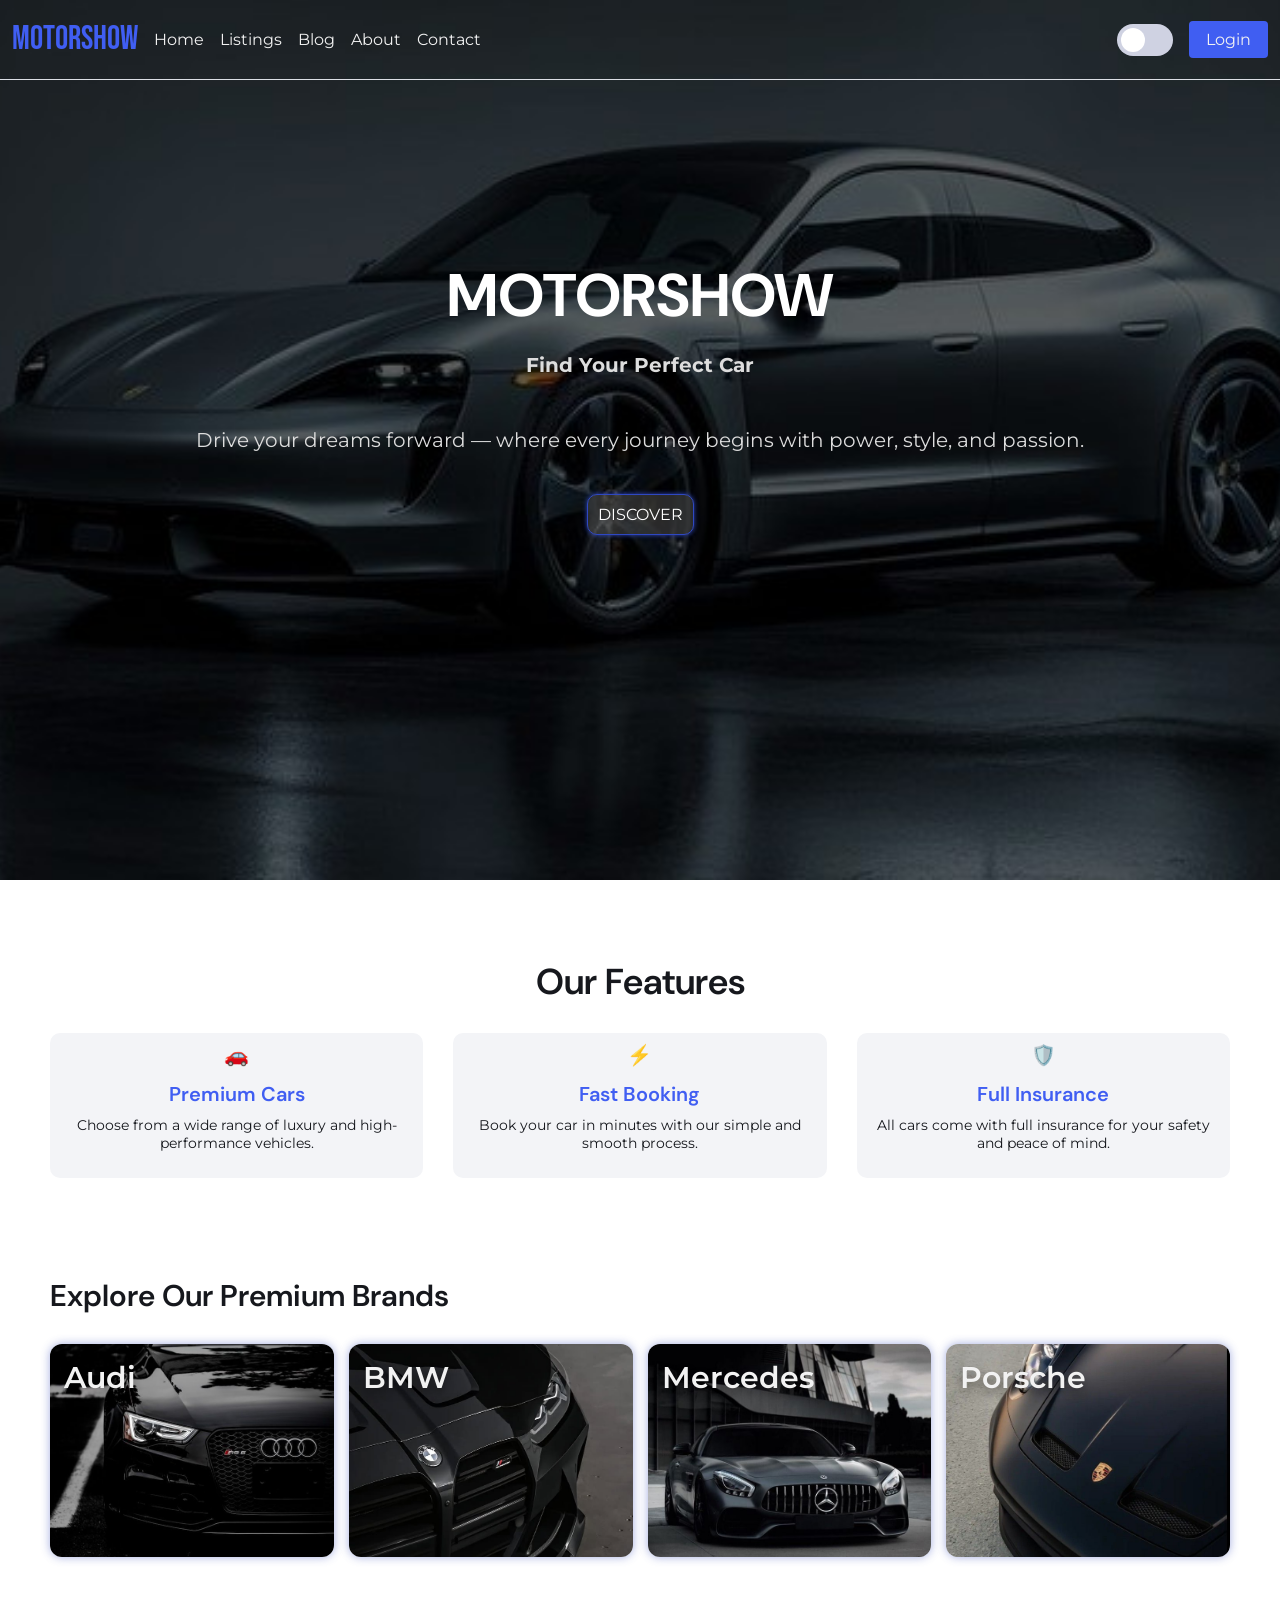
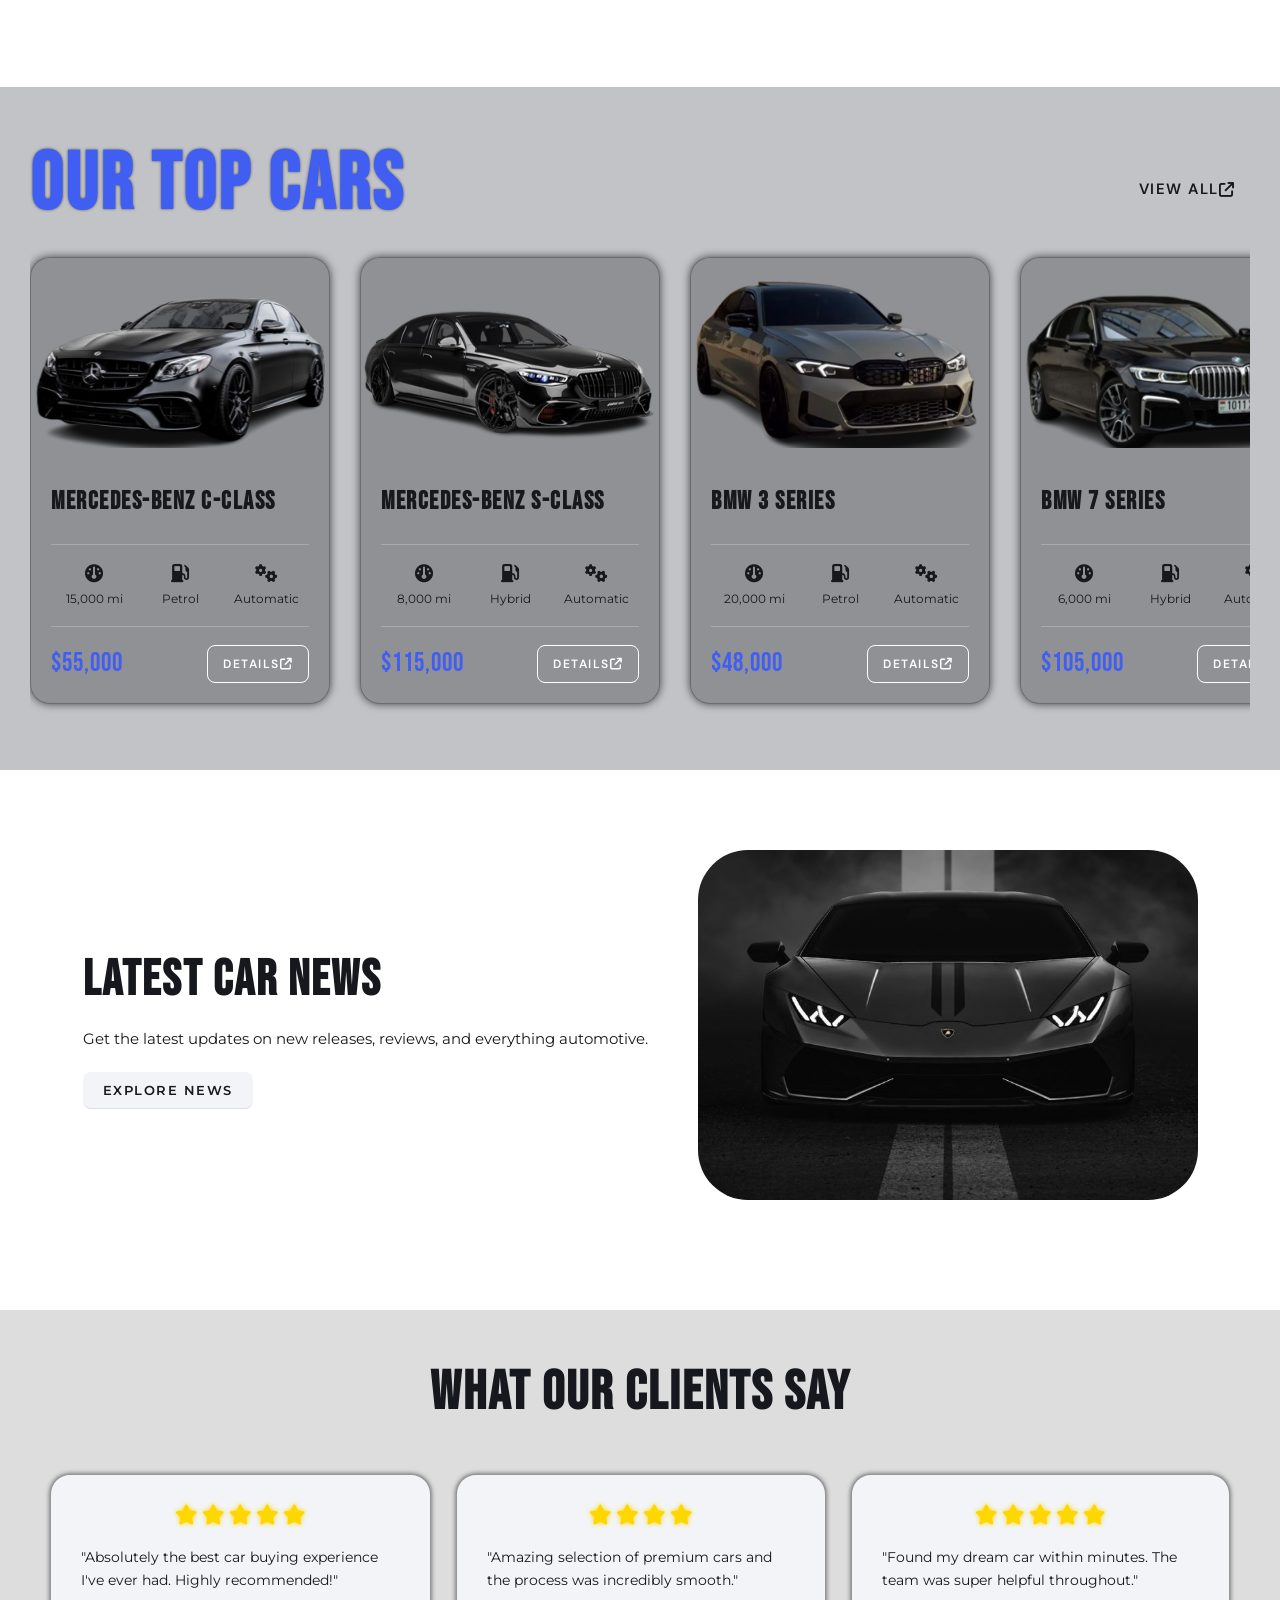
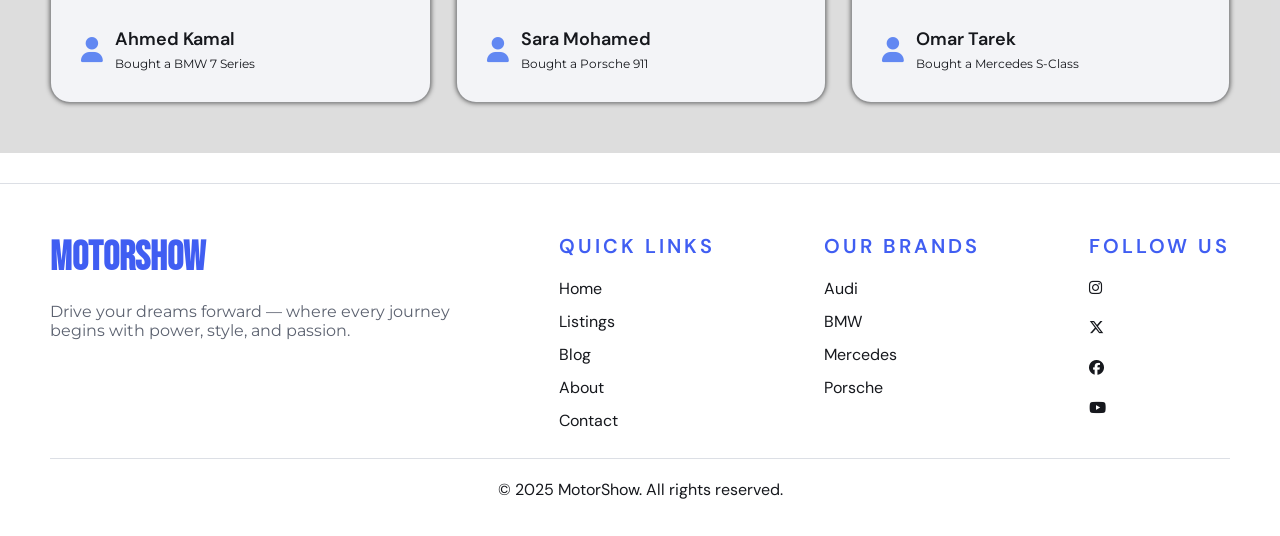
==== commit 9b0c948f: "fix(home): inconsistent colors" ====
--- a/index.html
+++ b/index.html
@@ -109,7 +109,9 @@
             </div>
 
             <div class="top-cars-cards-scroll">
-                <div class="top-cars-cards" id="TopCarsCards"></div>
+                <div class="top-cars-cards" id="TopCarsCards">
+                    <!-- data will be injected via JavaScript -->
+                </div>
             </div>
         </section>
 
@@ -226,7 +228,8 @@
             </div>
         </footer>
 
-        <script src="scripts/top-cars.js"></script>
+        <script src="scripts/fetchJson.js"></script>
+        <script src="scripts/topCars.js"></script>
         <script src="scripts/navAuth.js"></script>
         <script src="scripts/toggleTheme.js"></script>
     </body>
--- a/styles/home.css
+++ b/styles/home.css
@@ -3,6 +3,9 @@
     background-position: center;
     background-size: cover;
     background-repeat: no-repeat;
+}
+.navbar .nav-link{
+    color: var(--text-light) !important;
 }
 .hero_sec{
     width: 100%;
@@ -45,7 +48,6 @@
 
 .features {
     padding: 80px 50px;
-    color: white;
     text-align: center;
 }
 .features h2 {
@@ -58,27 +60,26 @@
     gap: 30px;
 }
 .feature-box {
-    background: #383f4d93;
+    background: var(--surface-2);
     padding: 10px;
     border-radius: 10px;
     transition: 0.3s;
 }
 .feature-box:hover {
     transform: translateY(-10px);
-    background-color: #232732;
+    background-color: color-mix(in srgb, var(--surface-2) 75%, var(--text-color) 25%);
 }
 .icon {
     font-size: 20px;
     margin-bottom: 15px;
 }
 .feature-box h3 {
-    color: #3145b8;
+    color: var(--primary-color);
     margin-bottom: 10px;
     font-size: 20px;
 }
 .feature-box p {
     font-size: 14px;
-    color: #ccc;
 }
 
 .brands {
@@ -123,7 +124,7 @@
     z-index: 2;
     font-size: 30px;
     font-weight: 600;
-    color: #ffffff;
+    color: var(--text-light);
     line-height: 1.3;
     text-shadow: 0 5px 10px rgba(0,0,0,0.4);
 }
@@ -142,13 +143,13 @@
     font-family: 'Bebas Neue', sans-serif;
     font-size: 80px;
     letter-spacing: 3px;
-    color: #172579;
+    color: var(--primary-color);
     text-shadow: 0 0 3px rgba(0, 0, 0, 0.555);
 }
 .view-all-btn {
     display: inline-flex;
     align-items: center;
-    color: white;
+    color: var(--text-color);
     font-family: 'DM Sans', sans-serif;
     font-size: 15px;
     font-weight: 600;
@@ -159,11 +160,12 @@
     transition: color 0.25s;
 }
 .view-all-btn:hover { 
-    color: #889af0bd;
+    color: var(--primary-color);
 }
 .top-cars-cards {
     display: flex;
     gap: 30px;
+    padding: 16px;
     overflow-x: auto;
     scroll-snap-type: x mandatory;
     scrollbar-width: none;
@@ -185,8 +187,8 @@
     transition: transform 0.35s ease, box-shadow 0.35s ease, border-color 0.35s ease;
 }
 .car-card:hover {
-    border: 1px solid #04169f92;
-    box-shadow: 0 0 10px #04169f92;
+    border: 1px solid var(--primary-color);
+    box-shadow: 0 0 10px var(--primary-color);
 }
 @keyframes fadeUp {
     to { 
@@ -219,7 +221,6 @@
 .car-head h3 {
     font-family: 'Bebas Neue', sans-serif;
     font-size: 25px;
-    text-shadow: 0 0 5px rgba(0, 0, 0, 0.667);
     letter-spacing: 1.5px;
     line-height: 1.1;
 }
@@ -252,7 +253,7 @@
     font-family: 'Bebas Neue', sans-serif;
     font-size: 26px;
     letter-spacing: 1px;
-    color: #889af0bd;
+    color: var(--primary-color);
 }
 .view-btn {
     display: inline-flex;
@@ -269,10 +270,9 @@
     text-decoration: none;
     transition: background 0.25s, color 0.25s;
 }
-.view-btn:hover { 
-    background:#2327326a; 
-    color: #889af0bd;
-    border: 1px solid #889af0bd;
+.view-btn:hover {  
+    color: var(--primary-color);
+    border: 1px solid var(--primary-color);
 }
 
 
@@ -296,8 +296,9 @@
 }
 .news-btn {
     text-align: center;
-    border-bottom: 1px solid white;
-    color: white;
+    background-color: var(--surface-2);
+    border-bottom: 1px solid var(--border-color);
+    color: var(--text-color);
     padding: 10px 20px;
     border-radius: 8px;
     text-decoration: none;
@@ -305,11 +306,11 @@
     font-weight: 600;
     letter-spacing: 1.5px;
     text-transform: uppercase;
-    transition: color 0.25s;
+    transition: color 0.15s;
 }
 .news-btn:hover {
-    color: #2874e6;
-    border-bottom: 1px solid #2874e6;
+    color: var(--primary-color);
+    border-bottom: 1px solid var(--primary-color);
 }
 .news-sec-img {
     width: 500px;
@@ -325,7 +326,7 @@
 
 
 .reviews-sec {
-    margin: 30px;
+    margin: 30px 0;
     padding: 50px;
     background-color: #3536392b;
 }
@@ -341,7 +342,7 @@
     gap: 25px;
 }
 .reviews-card {
-    background-color: #232732;
+    background-color: var(--surface-2);
     border: 1px solid rgba(0, 0, 0, 0.388);
     box-shadow: 0 0 5px rgba(0, 0, 0, 0.614);
     border-radius: 20px;
